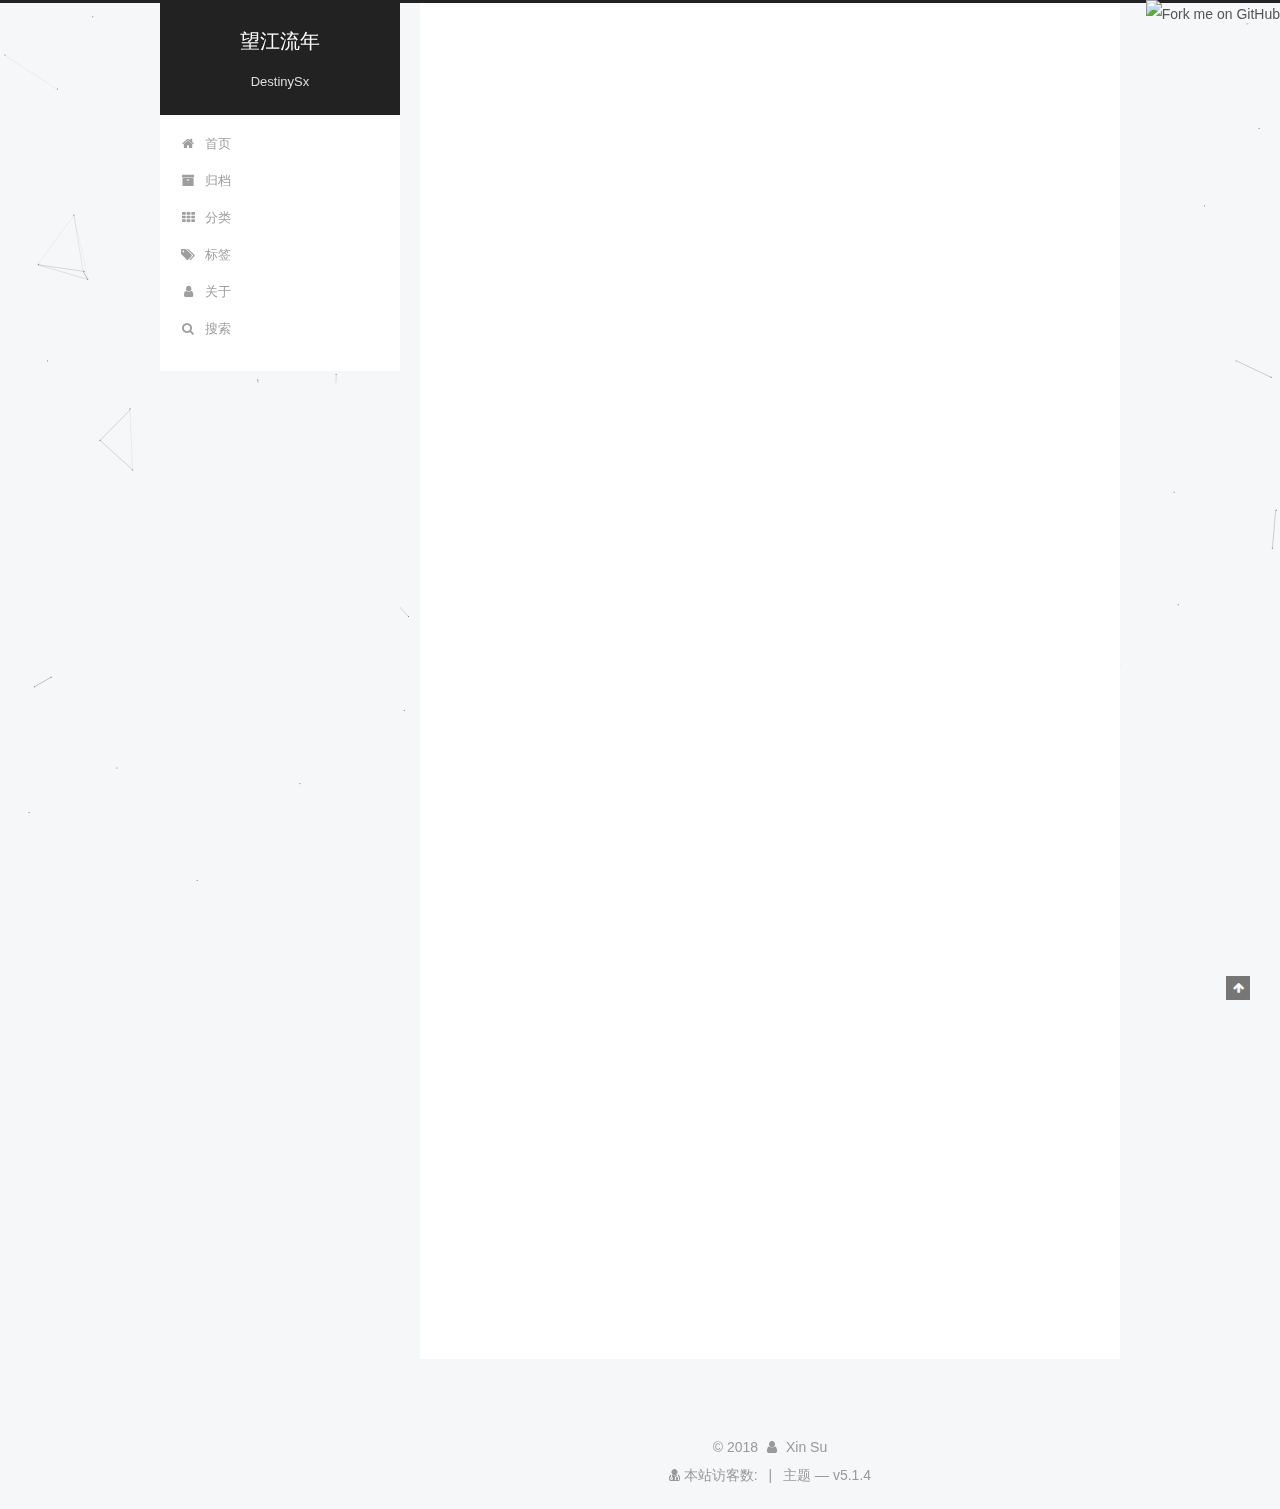
==== index.html @ bc5b6e12 "master" ====
<!DOCTYPE html>



  


<html class="theme-next pisces use-motion" lang="zh-Hans">
<head>
  <meta charset="UTF-8"/>
<meta http-equiv="X-UA-Compatible" content="IE=edge" />
<meta name="viewport" content="width=device-width, initial-scale=1, maximum-scale=1"/>
<meta name="theme-color" content="#222">









<meta http-equiv="Cache-Control" content="no-transform" />
<meta http-equiv="Cache-Control" content="no-siteapp" />
















  
  
  <link href="/lib/fancybox/source/jquery.fancybox.css?v=2.1.5" rel="stylesheet" type="text/css" />







<link href="/lib/font-awesome/css/font-awesome.min.css?v=4.6.2" rel="stylesheet" type="text/css" />

<link href="/css/main.css?v=5.1.4" rel="stylesheet" type="text/css" />


  <link rel="apple-touch-icon" sizes="180x180" href="/images/apple-touch-icon-next.png?v=5.1.4">


  <link rel="icon" type="image/png" sizes="32x32" href="/images/favicon-32x32-next.png?v=5.1.4">


  <link rel="icon" type="image/png" sizes="16x16" href="/images/favicon-16x16-next.png?v=5.1.4">


  <link rel="mask-icon" href="/images/logo.svg?v=5.1.4" color="#222">





  <meta name="keywords" content="Hexo, NexT" />










  <script>
  (function(i,s,o,g,r,a,m){i["DaoVoiceObject"]=r;i[r]=i[r]||function(){(i[r].q=i[r].q||[]).push(arguments)},i[r].l=1*new Date();a=s.createElement(o),m=s.getElementsByTagName(o)[0];a.async=1;a.src=g;a.charset="utf-8";m.parentNode.insertBefore(a,m)})(window,document,"script",('https:' == document.location.protocol ? 'https:' : 'http:') + "//widget.daovoice.io/widget/0f81ff2f.js","daovoice")
  daovoice('init', {
      app_id: "0c9f9351"
    });
  daovoice('update');
  </script>


<meta name="description" content="hexo">
<meta property="og:type" content="website">
<meta property="og:title" content="望江流年">
<meta property="og:url" content="http://yoursite.com/index.html">
<meta property="og:site_name" content="望江流年">
<meta property="og:description" content="hexo">
<meta property="og:locale" content="zh-Hans">
<meta name="twitter:card" content="summary">
<meta name="twitter:title" content="望江流年">
<meta name="twitter:description" content="hexo">



<script type="text/javascript" id="hexo.configurations">
  var NexT = window.NexT || {};
  var CONFIG = {
    root: '/',
    scheme: 'Pisces',
    version: '5.1.4',
    sidebar: {"position":"left","display":"post","offset":12,"b2t":false,"scrollpercent":false,"onmobile":false},
    fancybox: true,
    tabs: true,
    motion: {"enable":true,"async":false,"transition":{"post_block":"fadeIn","post_header":"slideDownIn","post_body":"slideDownIn","coll_header":"slideLeftIn","sidebar":"slideUpIn"}},
    duoshuo: {
      userId: '0',
      author: '博主'
    },
    algolia: {
      applicationID: '',
      apiKey: '',
      indexName: '',
      hits: {"per_page":10},
      labels: {"input_placeholder":"Search for Posts","hits_empty":"We didn't find any results for the search: ${query}","hits_stats":"${hits} results found in ${time} ms"}
    }
  };
</script>



  <link rel="canonical" href="http://yoursite.com/"/>





  <title>望江流年</title>
  








</head>

<body itemscope itemtype="http://schema.org/WebPage" lang="zh-Hans">

  
  
    
  

  <div class="container sidebar-position-left 
  page-home">
    <div class="headband"></div>
    <a href="https://github.com/you"><img style="position: absolute; top: 0; right: 0; border: 0;" src="https://s3.amazonaws.com/github/ribbons/forkme_right_white_ffffff.png" alt="Fork me on GitHub"></a>
    <header id="header" class="header" itemscope itemtype="http://schema.org/WPHeader">
      <div class="header-inner"><div class="site-brand-wrapper">
  <div class="site-meta ">
    

    <div class="custom-logo-site-title">
      <a href="/"  class="brand" rel="start">
        <span class="logo-line-before"><i></i></span>
        <span class="site-title">望江流年</span>
        <span class="logo-line-after"><i></i></span>
      </a>
    </div>
      
        <p class="site-subtitle">DestinySx</p>
      
  </div>

  <div class="site-nav-toggle">
    <button>
      <span class="btn-bar"></span>
      <span class="btn-bar"></span>
      <span class="btn-bar"></span>
    </button>
  </div>
</div>

<nav class="site-nav">
  

  
    <ul id="menu" class="menu">
      
        
        <li class="menu-item menu-item-home">
          <a href="/" rel="section">
            
              <i class="menu-item-icon fa fa-fw fa-home"></i> <br />
            
            首页
          </a>
        </li>
      
        
        <li class="menu-item menu-item-archives">
          <a href="/archives/" rel="section">
            
              <i class="menu-item-icon fa fa-fw fa-archive"></i> <br />
            
            归档
          </a>
        </li>
      
        
        <li class="menu-item menu-item-categories">
          <a href="/categories/" rel="section">
            
              <i class="menu-item-icon fa fa-fw fa-th"></i> <br />
            
            分类
          </a>
        </li>
      
        
        <li class="menu-item menu-item-tags">
          <a href="/tags/" rel="section">
            
              <i class="menu-item-icon fa fa-fw fa-tags"></i> <br />
            
            标签
          </a>
        </li>
      
        
        <li class="menu-item menu-item-about">
          <a href="/about/" rel="section">
            
              <i class="menu-item-icon fa fa-fw fa-user"></i> <br />
            
            关于
          </a>
        </li>
      

      
        <li class="menu-item menu-item-search">
          
            <a href="javascript:;" class="popup-trigger">
          
            
              <i class="menu-item-icon fa fa-search fa-fw"></i> <br />
            
            搜索
          </a>
        </li>
      
    </ul>
  

  
    <div class="site-search">
      
  <div class="popup search-popup local-search-popup">
  <div class="local-search-header clearfix">
    <span class="search-icon">
      <i class="fa fa-search"></i>
    </span>
    <span class="popup-btn-close">
      <i class="fa fa-times-circle"></i>
    </span>
    <div class="local-search-input-wrapper">
      <input autocomplete="off"
             placeholder="搜索..." spellcheck="false"
             type="text" id="local-search-input">
    </div>
  </div>
  <div id="local-search-result"></div>
</div>



    </div>
  
</nav>



 </div>
    </header>

    <main id="main" class="main">
      <div class="main-inner">
        <div class="content-wrap">
          <div id="content" class="content">
            
  <section id="posts" class="posts-expand">
    
      

  

  
  
  

  <article class="post post-type-normal" itemscope itemtype="http://schema.org/Article">
  
  
  
  <div class="post-block">
    <link itemprop="mainEntityOfPage" href="http://yoursite.com/2018/04/16/hello-world/">

    <span hidden itemprop="author" itemscope itemtype="http://schema.org/Person">
      <meta itemprop="name" content="Xin Su">
      <meta itemprop="description" content="">
      <meta itemprop="image" content="/images/one7y.jpg">
    </span>

    <span hidden itemprop="publisher" itemscope itemtype="http://schema.org/Organization">
      <meta itemprop="name" content="望江流年">
    </span>

    
      <header class="post-header">

        
        
          <h1 class="post-title" itemprop="name headline">
                
                <a class="post-title-link" href="/2018/04/16/hello-world/" itemprop="url">Hello World</a></h1>
        

        <div class="post-meta">
          <span class="post-time">
            
              <span class="post-meta-item-icon">
                <i class="fa fa-calendar-o"></i>
              </span>
              
                <span class="post-meta-item-text">发表于</span>
              
              <time title="创建于" itemprop="dateCreated datePublished" datetime="2018-04-16T16:47:02+08:00">
                2018-04-16
              </time>
            

            

            
          </span>

          
            <span class="post-category" >
            
              <span class="post-meta-divider">|</span>
            
              <span class="post-meta-item-icon">
                <i class="fa fa-folder-o"></i>
              </span>
              
                <span class="post-meta-item-text">分类于</span>
              
              
                <span itemprop="about" itemscope itemtype="http://schema.org/Thing">
                  <a href="/categories/技术文档/" itemprop="url" rel="index">
                    <span itemprop="name">技术文档</span>
                  </a>
                </span>

                
                
              
            </span>
          

          
            
          

          
          

          

          

          

        </div>
      </header>
    

    
    
    
    <div class="post-body" itemprop="articleBody">

      
      

      
        
          
            <p>Welcome to <a href="https://hexo.io/" target="_blank" rel="noopener">Hexo</a>! This is your very first post. Check <a href="https://hexo.io/docs/" target="_blank" rel="noopener">documentation</a> for more info. If you get any problems when using Hexo, you can find the answer in <a href="https://hexo.io/docs/troubleshooting.html" target="_blank" rel="noopener">troubleshooting</a> or you can ask me on <a href="https://github.com/hexojs/hexo/issues" target="_blank" rel="noopener">GitHub</a>.</p>
<h2 id="Quick-Start"><a href="#Quick-Start" class="headerlink" title="Quick Start"></a>Quick Start</h2><h3 id="Create-a-new-post"><a href="#Create-a-new-post" class="headerlink" title="Create a new post"></a>Create a new post</h3><figure class="highlight bash"><table><tr><td class="gutter"><pre><span class="line">1</span><br></pre></td><td class="code"><pre><span class="line">$ hexo new <span class="string">"My New Post"</span></span><br></pre></td></tr></table></figure>
<p>More info: <a href="https://hexo.io/docs/writing.html" target="_blank" rel="noopener">Writing</a></p>
<h3 id="Run-server"><a href="#Run-server" class="headerlink" title="Run server"></a>Run server</h3><figure class="highlight bash"><table><tr><td class="gutter"><pre><span class="line">1</span><br></pre></td><td class="code"><pre><span class="line">$ hexo server</span><br></pre></td></tr></table></figure>
<p>More info: <a href="https://hexo.io/docs/server.html" target="_blank" rel="noopener">Server</a></p>
<h3 id="Generate-static-files"><a href="#Generate-static-files" class="headerlink" title="Generate static files"></a>Generate static files</h3><figure class="highlight bash"><table><tr><td class="gutter"><pre><span class="line">1</span><br></pre></td><td class="code"><pre><span class="line">$ hexo generate</span><br></pre></td></tr></table></figure>
<p>More info: <a href="https://hexo.io/docs/generating.html" target="_blank" rel="noopener">Generating</a></p>
<h3 id="Deploy-to-remote-sites"><a href="#Deploy-to-remote-sites" class="headerlink" title="Deploy to remote sites"></a>Deploy to remote sites</h3><figure class="highlight bash"><table><tr><td class="gutter"><pre><span class="line">1</span><br></pre></td><td class="code"><pre><span class="line">$ hexo deploy</span><br></pre></td></tr></table></figure>
<p>More info: <a href="https://hexo.io/docs/deployment.html" target="_blank" rel="noopener">Deployment</a></p>

          
        
      
    </div>
    
    
    

    

    

    

    <footer class="post-footer">
      

      

      

      
      
        <div class="post-eof"></div>
      
    </footer>
  </div>
  
  
  
  </article>


    
      

  

  
  
  

  <article class="post post-type-normal" itemscope itemtype="http://schema.org/Article">
  
  
  
  <div class="post-block">
    <link itemprop="mainEntityOfPage" href="http://yoursite.com/2018/04/16/这里是大魔王！/">

    <span hidden itemprop="author" itemscope itemtype="http://schema.org/Person">
      <meta itemprop="name" content="Xin Su">
      <meta itemprop="description" content="">
      <meta itemprop="image" content="/images/one7y.jpg">
    </span>

    <span hidden itemprop="publisher" itemscope itemtype="http://schema.org/Organization">
      <meta itemprop="name" content="望江流年">
    </span>

    
      <header class="post-header">

        
        
          <h1 class="post-title" itemprop="name headline">
                
                <a class="post-title-link" href="/2018/04/16/这里是大魔王！/" itemprop="url">这里是大魔王！</a></h1>
        

        <div class="post-meta">
          <span class="post-time">
            
              <span class="post-meta-item-icon">
                <i class="fa fa-calendar-o"></i>
              </span>
              
                <span class="post-meta-item-text">发表于</span>
              
              <time title="创建于" itemprop="dateCreated datePublished" datetime="2018-04-16T16:47:02+08:00">
                2018-04-16
              </time>
            

            

            
          </span>

          
            <span class="post-category" >
            
              <span class="post-meta-divider">|</span>
            
              <span class="post-meta-item-icon">
                <i class="fa fa-folder-o"></i>
              </span>
              
                <span class="post-meta-item-text">分类于</span>
              
              
                <span itemprop="about" itemscope itemtype="http://schema.org/Thing">
                  <a href="/categories/个人爱好/" itemprop="url" rel="index">
                    <span itemprop="name">个人爱好</span>
                  </a>
                </span>

                
                
              
            </span>
          

          
            
          

          
          

          

          

          

        </div>
      </header>
    

    
    
    
    <div class="post-body" itemprop="articleBody">

      
      

      
        
          
            <p>这个魔王很懒，什么都没有留下！</p>

          
        
      
    </div>
    
    
    

    

    

    

    <footer class="post-footer">
      

      

      

      
      
        <div class="post-eof"></div>
      
    </footer>
  </div>
  
  
  
  </article>


    
  </section>

  


          </div>
          


          

        </div>
        
          
  
  <div class="sidebar-toggle">
    <div class="sidebar-toggle-line-wrap">
      <span class="sidebar-toggle-line sidebar-toggle-line-first"></span>
      <span class="sidebar-toggle-line sidebar-toggle-line-middle"></span>
      <span class="sidebar-toggle-line sidebar-toggle-line-last"></span>
    </div>
  </div>

  <aside id="sidebar" class="sidebar">
    
    <div class="sidebar-inner">

      

      

      <section class="site-overview-wrap sidebar-panel sidebar-panel-active">
        <div class="site-overview">
          <div class="site-author motion-element" itemprop="author" itemscope itemtype="http://schema.org/Person">
            
              <img class="site-author-image" itemprop="image"
                src="/images/one7y.jpg"
                alt="Xin Su" />
            
              <p class="site-author-name" itemprop="name">Xin Su</p>
              <p class="site-description motion-element" itemprop="description">hexo</p>
          </div>

          <nav class="site-state motion-element">

            
              <div class="site-state-item site-state-posts">
              
                <a href="/archives/">
              
                  <span class="site-state-item-count">2</span>
                  <span class="site-state-item-name">日志</span>
                </a>
              </div>
            

            
              
              
              <div class="site-state-item site-state-categories">
                <a href="/categories/index.html">
                  <span class="site-state-item-count">2</span>
                  <span class="site-state-item-name">分类</span>
                </a>
              </div>
            

            
              
              
              <div class="site-state-item site-state-tags">
                <a href="/tags/index.html">
                  <span class="site-state-item-count">2</span>
                  <span class="site-state-item-name">标签</span>
                </a>
              </div>
            

          </nav>

          

          
            <div class="links-of-author motion-element">
                
                  <span class="links-of-author-item">
                    <a href="https://github.com/DestinySx/" target="_blank" title="GitHub">
                      
                        <i class="fa fa-fw fa-github"></i>GitHub</a>
                  </span>
                
                  <span class="links-of-author-item">
                    <a href="https://weibo.com/taobaodeveloperclub?refer_flag=1001030103_" target="_blank" title="weibo">
                      
                        <i class="fa fa-fw fa-globe"></i>weibo</a>
                  </span>
                
            </div>
          

          
          

          
          

          

        </div>
      </section>

      

      

    </div>
  </aside>


        
      </div>
    </main>

    <footer id="footer" class="footer">
      <div class="footer-inner">
        <script async src="https://dn-lbstatics.qbox.me/busuanzi/2.3/busuanzi.pure.mini.js"></script>
<div class="copyright">&copy; <span itemprop="copyrightYear">2018</span>
  <span class="with-love">
    <i class="fa fa-user"></i>
  </span>
  <span class="author" itemprop="copyrightHolder">Xin Su</span>

  
</div>


  <div class="powered-by">
  <i class="fa fa-user-md"></i>
  <span id="busuanzi_container_site_uv">
    本站访客数:<span id="busuanzi_value_site_uv"></span>
  </span>
  </div>



  <span class="post-meta-divider">|</span>



  <div class="theme-info">主题 &mdash;  v5.1.4</div>




        







        
      </div>
    </footer>

    
      <div class="back-to-top">
        <i class="fa fa-arrow-up"></i>
        
      </div>
    

    

  </div>

  

<script type="text/javascript">
  if (Object.prototype.toString.call(window.Promise) !== '[object Function]') {
    window.Promise = null;
  }
</script>









  


  











  
  
    <script type="text/javascript" src="/lib/jquery/index.js?v=2.1.3"></script>
  

  
  
    <script type="text/javascript" src="/lib/fastclick/lib/fastclick.min.js?v=1.0.6"></script>
  

  
  
    <script type="text/javascript" src="/lib/jquery_lazyload/jquery.lazyload.js?v=1.9.7"></script>
  

  
  
    <script type="text/javascript" src="/lib/velocity/velocity.min.js?v=1.2.1"></script>
  

  
  
    <script type="text/javascript" src="/lib/velocity/velocity.ui.min.js?v=1.2.1"></script>
  

  
  
    <script type="text/javascript" src="/lib/fancybox/source/jquery.fancybox.pack.js?v=2.1.5"></script>
  

  
  
    <script type="text/javascript" src="/lib/canvas-nest/canvas-nest.min.js"></script>
  


  


  <script type="text/javascript" src="/js/src/utils.js?v=5.1.4"></script>

  <script type="text/javascript" src="/js/src/motion.js?v=5.1.4"></script>



  
  


  <script type="text/javascript" src="/js/src/affix.js?v=5.1.4"></script>

  <script type="text/javascript" src="/js/src/schemes/pisces.js?v=5.1.4"></script>



  

  


  <script type="text/javascript" src="/js/src/bootstrap.js?v=5.1.4"></script>



  


  




	





  
    

    
  





  












  

  <script type="text/javascript">
    // Popup Window;
    var isfetched = false;
    var isXml = true;
    // Search DB path;
    var search_path = "search.xml";
    if (search_path.length === 0) {
      search_path = "search.xml";
    } else if (/json$/i.test(search_path)) {
      isXml = false;
    }
    var path = "/" + search_path;
    // monitor main search box;

    var onPopupClose = function (e) {
      $('.popup').hide();
      $('#local-search-input').val('');
      $('.search-result-list').remove();
      $('#no-result').remove();
      $(".local-search-pop-overlay").remove();
      $('body').css('overflow', '');
    }

    function proceedsearch() {
      $("body")
        .append('<div class="search-popup-overlay local-search-pop-overlay"></div>')
        .css('overflow', 'hidden');
      $('.search-popup-overlay').click(onPopupClose);
      $('.popup').toggle();
      var $localSearchInput = $('#local-search-input');
      $localSearchInput.attr("autocapitalize", "none");
      $localSearchInput.attr("autocorrect", "off");
      $localSearchInput.focus();
    }

    // search function;
    var searchFunc = function(path, search_id, content_id) {
      'use strict';

      // start loading animation
      $("body")
        .append('<div class="search-popup-overlay local-search-pop-overlay">' +
          '<div id="search-loading-icon">' +
          '<i class="fa fa-spinner fa-pulse fa-5x fa-fw"></i>' +
          '</div>' +
          '</div>')
        .css('overflow', 'hidden');
      $("#search-loading-icon").css('margin', '20% auto 0 auto').css('text-align', 'center');

      $.ajax({
        url: path,
        dataType: isXml ? "xml" : "json",
        async: true,
        success: function(res) {
          // get the contents from search data
          isfetched = true;
          $('.popup').detach().appendTo('.header-inner');
          var datas = isXml ? $("entry", res).map(function() {
            return {
              title: $("title", this).text(),
              content: $("content",this).text(),
              url: $("url" , this).text()
            };
          }).get() : res;
          var input = document.getElementById(search_id);
          var resultContent = document.getElementById(content_id);
          var inputEventFunction = function() {
            var searchText = input.value.trim().toLowerCase();
            var keywords = searchText.split(/[\s\-]+/);
            if (keywords.length > 1) {
              keywords.push(searchText);
            }
            var resultItems = [];
            if (searchText.length > 0) {
              // perform local searching
              datas.forEach(function(data) {
                var isMatch = false;
                var hitCount = 0;
                var searchTextCount = 0;
                var title = data.title.trim();
                var titleInLowerCase = title.toLowerCase();
                var content = data.content.trim().replace(/<[^>]+>/g,"");
                var contentInLowerCase = content.toLowerCase();
                var articleUrl = decodeURIComponent(data.url);
                var indexOfTitle = [];
                var indexOfContent = [];
                // only match articles with not empty titles
                if(title != '') {
                  keywords.forEach(function(keyword) {
                    function getIndexByWord(word, text, caseSensitive) {
                      var wordLen = word.length;
                      if (wordLen === 0) {
                        return [];
                      }
                      var startPosition = 0, position = [], index = [];
                      if (!caseSensitive) {
                        text = text.toLowerCase();
                        word = word.toLowerCase();
                      }
                      while ((position = text.indexOf(word, startPosition)) > -1) {
                        index.push({position: position, word: word});
                        startPosition = position + wordLen;
                      }
                      return index;
                    }

                    indexOfTitle = indexOfTitle.concat(getIndexByWord(keyword, titleInLowerCase, false));
                    indexOfContent = indexOfContent.concat(getIndexByWord(keyword, contentInLowerCase, false));
                  });
                  if (indexOfTitle.length > 0 || indexOfContent.length > 0) {
                    isMatch = true;
                    hitCount = indexOfTitle.length + indexOfContent.length;
                  }
                }

                // show search results

                if (isMatch) {
                  // sort index by position of keyword

                  [indexOfTitle, indexOfContent].forEach(function (index) {
                    index.sort(function (itemLeft, itemRight) {
                      if (itemRight.position !== itemLeft.position) {
                        return itemRight.position - itemLeft.position;
                      } else {
                        return itemLeft.word.length - itemRight.word.length;
                      }
                    });
                  });

                  // merge hits into slices

                  function mergeIntoSlice(text, start, end, index) {
                    var item = index[index.length - 1];
                    var position = item.position;
                    var word = item.word;
                    var hits = [];
                    var searchTextCountInSlice = 0;
                    while (position + word.length <= end && index.length != 0) {
                      if (word === searchText) {
                        searchTextCountInSlice++;
                      }
                      hits.push({position: position, length: word.length});
                      var wordEnd = position + word.length;

                      // move to next position of hit

                      index.pop();
                      while (index.length != 0) {
                        item = index[index.length - 1];
                        position = item.position;
                        word = item.word;
                        if (wordEnd > position) {
                          index.pop();
                        } else {
                          break;
                        }
                      }
                    }
                    searchTextCount += searchTextCountInSlice;
                    return {
                      hits: hits,
                      start: start,
                      end: end,
                      searchTextCount: searchTextCountInSlice
                    };
                  }

                  var slicesOfTitle = [];
                  if (indexOfTitle.length != 0) {
                    slicesOfTitle.push(mergeIntoSlice(title, 0, title.length, indexOfTitle));
                  }

                  var slicesOfContent = [];
                  while (indexOfContent.length != 0) {
                    var item = indexOfContent[indexOfContent.length - 1];
                    var position = item.position;
                    var word = item.word;
                    // cut out 100 characters
                    var start = position - 20;
                    var end = position + 80;
                    if(start < 0){
                      start = 0;
                    }
                    if (end < position + word.length) {
                      end = position + word.length;
                    }
                    if(end > content.length){
                      end = content.length;
                    }
                    slicesOfContent.push(mergeIntoSlice(content, start, end, indexOfContent));
                  }

                  // sort slices in content by search text's count and hits' count

                  slicesOfContent.sort(function (sliceLeft, sliceRight) {
                    if (sliceLeft.searchTextCount !== sliceRight.searchTextCount) {
                      return sliceRight.searchTextCount - sliceLeft.searchTextCount;
                    } else if (sliceLeft.hits.length !== sliceRight.hits.length) {
                      return sliceRight.hits.length - sliceLeft.hits.length;
                    } else {
                      return sliceLeft.start - sliceRight.start;
                    }
                  });

                  // select top N slices in content

                  var upperBound = parseInt('1');
                  if (upperBound >= 0) {
                    slicesOfContent = slicesOfContent.slice(0, upperBound);
                  }

                  // highlight title and content

                  function highlightKeyword(text, slice) {
                    var result = '';
                    var prevEnd = slice.start;
                    slice.hits.forEach(function (hit) {
                      result += text.substring(prevEnd, hit.position);
                      var end = hit.position + hit.length;
                      result += '<b class="search-keyword">' + text.substring(hit.position, end) + '</b>';
                      prevEnd = end;
                    });
                    result += text.substring(prevEnd, slice.end);
                    return result;
                  }

                  var resultItem = '';

                  if (slicesOfTitle.length != 0) {
                    resultItem += "<li><a href='" + articleUrl + "' class='search-result-title'>" + highlightKeyword(title, slicesOfTitle[0]) + "</a>";
                  } else {
                    resultItem += "<li><a href='" + articleUrl + "' class='search-result-title'>" + title + "</a>";
                  }

                  slicesOfContent.forEach(function (slice) {
                    resultItem += "<a href='" + articleUrl + "'>" +
                      "<p class=\"search-result\">" + highlightKeyword(content, slice) +
                      "...</p>" + "</a>";
                  });

                  resultItem += "</li>";
                  resultItems.push({
                    item: resultItem,
                    searchTextCount: searchTextCount,
                    hitCount: hitCount,
                    id: resultItems.length
                  });
                }
              })
            };
            if (keywords.length === 1 && keywords[0] === "") {
              resultContent.innerHTML = '<div id="no-result"><i class="fa fa-search fa-5x" /></div>'
            } else if (resultItems.length === 0) {
              resultContent.innerHTML = '<div id="no-result"><i class="fa fa-frown-o fa-5x" /></div>'
            } else {
              resultItems.sort(function (resultLeft, resultRight) {
                if (resultLeft.searchTextCount !== resultRight.searchTextCount) {
                  return resultRight.searchTextCount - resultLeft.searchTextCount;
                } else if (resultLeft.hitCount !== resultRight.hitCount) {
                  return resultRight.hitCount - resultLeft.hitCount;
                } else {
                  return resultRight.id - resultLeft.id;
                }
              });
              var searchResultList = '<ul class=\"search-result-list\">';
              resultItems.forEach(function (result) {
                searchResultList += result.item;
              })
              searchResultList += "</ul>";
              resultContent.innerHTML = searchResultList;
            }
          }

          if ('auto' === 'auto') {
            input.addEventListener('input', inputEventFunction);
          } else {
            $('.search-icon').click(inputEventFunction);
            input.addEventListener('keypress', function (event) {
              if (event.keyCode === 13) {
                inputEventFunction();
              }
            });
          }

          // remove loading animation
          $(".local-search-pop-overlay").remove();
          $('body').css('overflow', '');

          proceedsearch();
        }
      });
    }

    // handle and trigger popup window;
    $('.popup-trigger').click(function(e) {
      e.stopPropagation();
      if (isfetched === false) {
        searchFunc(path, 'local-search-input', 'local-search-result');
      } else {
        proceedsearch();
      };
    });

    $('.popup-btn-close').click(onPopupClose);
    $('.popup').click(function(e){
      e.stopPropagation();
    });
    $(document).on('keyup', function (event) {
      var shouldDismissSearchPopup = event.which === 27 &&
        $('.search-popup').is(':visible');
      if (shouldDismissSearchPopup) {
        onPopupClose();
      }
    });
  </script>





  

  

  

  
  

  

  

  

</body>
</html>
<script type="text/javascript" src="/js/src/love.js"></script>
---- css/main.css ----
/* normalize.css v3.0.2 | MIT License | git.io/normalize */
html {
  font-family: sans-serif; /* 1 */
  -ms-text-size-adjust: 100%; /* 2 */
  -webkit-text-size-adjust: 100%; /* 2 */
}
body {
  margin: 0;
}
article,
aside,
details,
figcaption,
figure,
footer,
header,
hgroup,
main,
menu,
nav,
section,
summary {
  display: block;
}
audio,
canvas,
progress,
video {
  display: inline-block; /* 1 */
  vertical-align: baseline; /* 2 */
}
audio:not([controls]) {
  display: none;
  height: 0;
}
[hidden],
template {
  display: none;
}
a {
  background-color: transparent;
}
a:active,
a:hover {
  outline: 0;
}
abbr[title] {
  border-bottom: 1px dotted;
}
b,
strong {
  font-weight: bold;
}
dfn {
  font-style: italic;
}
h1 {
  font-size: 2em;
  margin: 0.67em 0;
}
mark {
  background: #ff0;
  color: #000;
}
small {
  font-size: 80%;
}
sub,
sup {
  font-size: 75%;
  line-height: 0;
  position: relative;
  vertical-align: baseline;
}
sup {
  top: -0.5em;
}
sub {
  bottom: -0.25em;
}
img {
  border: 0;
}
svg:not(:root) {
  overflow: hidden;
}
figure {
  margin: 1em 40px;
}
hr {
  -moz-box-sizing: content-box;
  box-sizing: content-box;
  height: 0;
}
pre {
  overflow: auto;
}
code,
kbd,
pre,
samp {
  font-family: monospace, monospace;
  font-size: 1em;
}
button,
input,
optgroup,
select,
textarea {
  color: inherit; /* 1 */
  font: inherit; /* 2 */
  margin: 0; /* 3 */
}
button {
  overflow: visible;
}
button,
select {
  text-transform: none;
}
button,
html input[type="button"],
input[type="reset"],
input[type="submit"] {
  -webkit-appearance: button; /* 2 */
  cursor: pointer; /* 3 */
}
button[disabled],
html input[disabled] {
  cursor: default;
}
button::-moz-focus-inner,
input::-moz-focus-inner {
  border: 0;
  padding: 0;
}
input {
  line-height: normal;
}
input[type="checkbox"],
input[type="radio"] {
  box-sizing: border-box; /* 1 */
  padding: 0; /* 2 */
}
input[type="number"]::-webkit-inner-spin-button,
input[type="number"]::-webkit-outer-spin-button {
  height: auto;
}
input[type="search"] {
  -webkit-appearance: textfield; /* 1 */
  -moz-box-sizing: content-box;
  -webkit-box-sizing: content-box; /* 2 */
  box-sizing: content-box;
}
input[type="search"]::-webkit-search-cancel-button,
input[type="search"]::-webkit-search-decoration {
  -webkit-appearance: none;
}
fieldset {
  border: 1px solid #c0c0c0;
  margin: 0 2px;
  padding: 0.35em 0.625em 0.75em;
}
legend {
  border: 0; /* 1 */
  padding: 0; /* 2 */
}
textarea {
  overflow: auto;
}
optgroup {
  font-weight: bold;
}
table {
  border-collapse: collapse;
  border-spacing: 0;
}
td,
th {
  padding: 0;
}
::selection {
  background: #262a30;
  color: #fff;
}
body {
  position: relative;
  font-family: 'Lato', "PingFang SC", "Microsoft YaHei", sans-serif;
  font-size: 14px;
  line-height: 2;
  color: #555;
  background: #f5f7f9;
}
@media (max-width: 767px) {
  body {
    padding-right: 0 !important;
  }
}
@media (min-width: 768px) and (max-width: 991px) {
  body {
    padding-right: 0 !important;
  }
}
@media (min-width: 1600px) {
  body {
    font-size: 16px;
  }
}
h1,
h2,
h3,
h4,
h5,
h6 {
  margin: 0;
  padding: 0;
  font-weight: bold;
  line-height: 1.5;
  font-family: 'Lato', "PingFang SC", "Microsoft YaHei", sans-serif;
}
h2,
h3,
h4,
h5,
h6 {
  margin: 20px 0 15px;
}
h1 {
  font-size: 22px;
}
@media (max-width: 767px) {
  h1 {
    font-size: 18px;
  }
}
h2 {
  font-size: 20px;
}
@media (max-width: 767px) {
  h2 {
    font-size: 16px;
  }
}
h3 {
  font-size: 18px;
}
@media (max-width: 767px) {
  h3 {
    font-size: 14px;
  }
}
h4 {
  font-size: 16px;
}
@media (max-width: 767px) {
  h4 {
    font-size: 12px;
  }
}
h5 {
  font-size: 14px;
}
@media (max-width: 767px) {
  h5 {
    font-size: 10px;
  }
}
h6 {
  font-size: 12px;
}
@media (max-width: 767px) {
  h6 {
    font-size: 8px;
  }
}
p {
  margin: 0 0 20px 0;
}
a {
  color: #555;
  text-decoration: none;
  outline: none;
  border-bottom: 1px solid #999;
  word-wrap: break-word;
}
a:hover {
  color: #222;
  border-bottom-color: #222;
}
blockquote {
  margin: 0;
  padding: 0;
}
img {
  display: block;
  margin: auto;
  max-width: 100%;
  height: auto;
}
hr {
  margin: 40px 0;
  height: 3px;
  border: none;
  background-color: #ddd;
  background-image: repeating-linear-gradient(-45deg, #fff, #fff 4px, transparent 4px, transparent 8px);
}
blockquote {
  padding: 0 15px;
  color: #666;
  border-left: 4px solid #ddd;
}
blockquote cite::before {
  content: "-";
  padding: 0 5px;
}
dt {
  font-weight: 700;
}
dd {
  margin: 0;
  padding: 0;
}
kbd {
  border: 1px solid #ccc;
  border-radius: 0.2em;
  box-shadow: 0.1em 0.1em 0.2em rgba(0,0,0,0.1);
  background-color: #f9f9f9;
  font-family: inherit;
  background-image: -webkit-linear-gradient(top, #eee, #fff, #eee);
  padding: 0.1em 0.3em;
  white-space: nowrap;
}
.text-left {
  text-align: left;
}
.text-center {
  text-align: center;
}
.text-right {
  text-align: right;
}
.text-justify {
  text-align: justify;
}
.text-nowrap {
  white-space: nowrap;
}
.text-lowercase {
  text-transform: lowercase;
}
.text-uppercase {
  text-transform: uppercase;
}
.text-capitalize {
  text-transform: capitalize;
}
.center-block {
  display: block;
  margin-left: auto;
  margin-right: auto;
}
.clearfix:before,
.clearfix:after {
  content: " ";
  display: table;
}
.clearfix:after {
  clear: both;
}
.pullquote {
  width: 45%;
}
.pullquote.left {
  float: left;
  margin-left: 5px;
  margin-right: 10px;
}
.pullquote.right {
  float: right;
  margin-left: 10px;
  margin-right: 5px;
}
.affix.affix.affix {
  position: fixed;
}
.translation {
  margin-top: -20px;
  font-size: 14px;
  color: #999;
}
.scrollbar-measure {
  width: 100px;
  height: 100px;
  overflow: scroll;
  position: absolute;
  top: -9999px;
}
.use-motion .motion-element {
  opacity: 0;
}
table {
  margin: 20px 0;
  width: 100%;
  border-collapse: collapse;
  border-spacing: 0;
  border: 1px solid #ddd;
  font-size: 14px;
  table-layout: fixed;
  word-wrap: break-all;
}
table>tbody>tr:nth-of-type(odd) {
  background-color: #f9f9f9;
}
table>tbody>tr:hover {
  background-color: #f5f5f5;
}
caption,
th,
td {
  padding: 8px;
  text-align: left;
  vertical-align: middle;
  font-weight: normal;
}
th,
td {
  border-bottom: 3px solid #ddd;
  border-right: 1px solid #eee;
}
th {
  padding-bottom: 10px;
  font-weight: 700;
}
td {
  border-bottom-width: 1px;
}
html,
body {
  height: 100%;
}
.container {
  position: relative;
  min-height: 100%;
}
.header-inner {
  margin: 0 auto;
  padding: 100px 0 70px;
  width: 700px;
}
@media (min-width: 1600px) {
  .container .header-inner {
    width: 900px;
  }
}
.main {
  padding-bottom: 150px;
}
.main-inner {
  margin: 0 auto;
  width: 700px;
}
@media (min-width: 1600px) {
  .container .main-inner {
    width: 900px;
  }
}
.footer {
  position: absolute;
  left: 0;
  bottom: 0;
  width: 100%;
  min-height: 50px;
}
.footer-inner {
  box-sizing: border-box;
  margin: 20px auto;
  width: 700px;
}
@media (min-width: 1600px) {
  .container .footer-inner {
    width: 900px;
  }
}
pre,
.highlight {
  overflow: auto;
  margin: 20px 0;
  padding: 0;
  font-size: 13px;
  color: #c5c8c6;
  background: #1d1f21;
  line-height: 1.6;
}
pre,
code {
  font-family: consolas, Menlo, "PingFang SC", "Microsoft YaHei", monospace;
}
code {
  padding: 2px 4px;
  word-wrap: break-word;
  color: #555;
  background: #eee;
  border-radius: 3px;
  font-size: 13px;
}
pre {
  padding: 10px;
}
pre code {
  padding: 0;
  color: #c5c8c6;
  background: none;
  text-shadow: none;
}
.highlight {
  border-radius: 1px;
}
.highlight pre {
  border: none;
  margin: 0;
  padding: 10px 0;
}
.highlight table {
  margin: 0;
  width: auto;
  border: none;
}
.highlight td {
  border: none;
  padding: 0;
}
.highlight figcaption {
  font-size: 1em;
  color: #c5c8c6;
  line-height: 1em;
  margin-bottom: 1em;
}
.highlight figcaption:before,
.highlight figcaption:after {
  content: " ";
  display: table;
}
.highlight figcaption:after {
  clear: both;
}
.highlight figcaption a {
  float: right;
  color: #c5c8c6;
}
.highlight figcaption a:hover {
  border-bottom-color: #c5c8c6;
}
.highlight .gutter pre {
  padding-left: 10px;
  padding-right: 10px;
  color: #888f96;
  text-align: right;
  background-color: #000;
}
.highlight .code pre {
  width: 100%;
  padding-left: 10px;
  padding-right: 10px;
  background-color: #1d1f21;
}
.highlight .line {
  height: 20px;
}
.gutter {
  -webkit-user-select: none;
  -moz-user-select: none;
  -ms-user-select: none;
  user-select: none;
}
.gist table {
  width: auto;
}
.gist table td {
  border: none;
}
pre .deletion {
  background: #008000;
}
pre .addition {
  background: #800000;
}
pre .meta {
  color: #b294bb;
}
pre .comment {
  color: #969896;
}
pre .variable,
pre .attribute,
pre .tag,
pre .regexp,
pre .ruby .constant,
pre .xml .tag .title,
pre .xml .pi,
pre .xml .doctype,
pre .html .doctype,
pre .css .id,
pre .css .class,
pre .css .pseudo {
  color: #c66;
}
pre .number,
pre .preprocessor,
pre .built_in,
pre .literal,
pre .params,
pre .constant,
pre .command {
  color: #de935f;
}
pre .ruby .class .title,
pre .css .rules .attribute,
pre .string,
pre .value,
pre .inheritance,
pre .header,
pre .ruby .symbol,
pre .xml .cdata,
pre .special,
pre .number,
pre .formula {
  color: #b5bd68;
}
pre .title,
pre .css .hexcolor {
  color: #8abeb7;
}
pre .function,
pre .python .decorator,
pre .python .title,
pre .ruby .function .title,
pre .ruby .title .keyword,
pre .perl .sub,
pre .javascript .title,
pre .coffeescript .title {
  color: #81a2be;
}
pre .keyword,
pre .javascript .function {
  color: #b294bb;
}
.full-image.full-image.full-image.full-image {
  border: none;
  max-width: 100%;
  width: auto;
  margin: 20px auto 25px;
}
@media (min-width: 992px) {
  .full-image.full-image.full-image.full-image {
    max-width: none;
    width: 118%;
    margin: 0 -9%;
  }
}
.blockquote-center,
.page-home .post-type-quote blockquote,
.page-post-detail .post-type-quote blockquote {
  position: relative;
  margin: 40px 0;
  padding: 0;
  border-left: none;
  text-align: center;
}
.blockquote-center::before,
.page-home .post-type-quote blockquote::before,
.page-post-detail .post-type-quote blockquote::before,
.blockquote-center::after,
.page-home .post-type-quote blockquote::after,
.page-post-detail .post-type-quote blockquote::after {
  position: absolute;
  content: ' ';
  display: block;
  width: 100%;
  height: 24px;
  opacity: 0.2;
  background-repeat: no-repeat;
  background-position: 0 -6px;
  background-size: 22px 22px;
}
.blockquote-center::before,
.page-home .post-type-quote blockquote::before,
.page-post-detail .post-type-quote blockquote::before {
  top: -20px;
  background-image: url("../images/quote-l.svg");
  border-top: 1px solid #ccc;
}
.blockquote-center::after,
.page-home .post-type-quote blockquote::after,
.page-post-detail .post-type-quote blockquote::after {
  bottom: -20px;
  background-image: url("../images/quote-r.svg");
  border-bottom: 1px solid #ccc;
  background-position: 100% 8px;
}
.blockquote-center p,
.page-home .post-type-quote blockquote p,
.page-post-detail .post-type-quote blockquote p,
.blockquote-center div,
.page-home .post-type-quote blockquote div,
.page-post-detail .post-type-quote blockquote div {
  text-align: center;
}
.post .post-body .group-picture img {
  box-sizing: border-box;
  padding: 0 3px;
  border: none;
}
.post .group-picture-row {
  overflow: hidden;
  margin-top: 6px;
}
.post .group-picture-row:first-child {
  margin-top: 0;
}
.post .group-picture-column {
  float: left;
}
.page-post-detail .post-body .group-picture-column {
  float: none;
  margin-top: 10px;
  width: auto !important;
}
.page-post-detail .post-body .group-picture-column img {
  margin: 0 auto;
}
.page-archive .group-picture-container {
  overflow: hidden;
}
.page-archive .group-picture-row {
  float: left;
}
.page-archive .group-picture-row:first-child {
  margin-top: 6px;
}
.page-archive .group-picture-column {
  max-width: 150px;
  max-height: 150px;
}
.post-body .note {
  position: relative;
  padding: 15px;
  margin-bottom: 20px;
  border: 1px solid #eee;
  border-left-width: 5px;
  border-radius: 3px;
}
.post-body .note h2,
.post-body .note h3,
.post-body .note h4,
.post-body .note h5,
.post-body .note h6 {
  margin-top: 0;
  margin-bottom: 0;
  border-bottom: initial;
  padding-top: 0 !important;
}
.post-body .note p:first-child,
.post-body .note ul:first-child,
.post-body .note ol:first-child,
.post-body .note table:first-child,
.post-body .note pre:first-child,
.post-body .note blockquote:first-child {
  margin-top: 0;
}
.post-body .note p:last-child,
.post-body .note ul:last-child,
.post-body .note ol:last-child,
.post-body .note table:last-child,
.post-body .note pre:last-child,
.post-body .note blockquote:last-child {
  margin-bottom: 0;
}
.post-body .note.default {
  border-left-color: #777;
}
.post-body .note.default h2,
.post-body .note.default h3,
.post-body .note.default h4,
.post-body .note.default h5,
.post-body .note.default h6 {
  color: #777;
}
.post-body .note.primary {
  border-left-color: #6f42c1;
}
.post-body .note.primary h2,
.post-body .note.primary h3,
.post-body .note.primary h4,
.post-body .note.primary h5,
.post-body .note.primary h6 {
  color: #6f42c1;
}
.post-body .note.info {
  border-left-color: #428bca;
}
.post-body .note.info h2,
.post-body .note.info h3,
.post-body .note.info h4,
.post-body .note.info h5,
.post-body .note.info h6 {
  color: #428bca;
}
.post-body .note.success {
  border-left-color: #5cb85c;
}
.post-body .note.success h2,
.post-body .note.success h3,
.post-body .note.success h4,
.post-body .note.success h5,
.post-body .note.success h6 {
  color: #5cb85c;
}
.post-body .note.warning {
  border-left-color: #f0ad4e;
}
.post-body .note.warning h2,
.post-body .note.warning h3,
.post-body .note.warning h4,
.post-body .note.warning h5,
.post-body .note.warning h6 {
  color: #f0ad4e;
}
.post-body .note.danger {
  border-left-color: #d9534f;
}
.post-body .note.danger h2,
.post-body .note.danger h3,
.post-body .note.danger h4,
.post-body .note.danger h5,
.post-body .note.danger h6 {
  color: #d9534f;
}
.post-body .label {
  display: inline;
  padding: 0 2px;
  white-space: nowrap;
}
.post-body .label.default {
  background-color: #f0f0f0;
}
.post-body .label.primary {
  background-color: #efe6f7;
}
.post-body .label.info {
  background-color: #e5f2f8;
}
.post-body .label.success {
  background-color: #e7f4e9;
}
.post-body .label.warning {
  background-color: #fcf6e1;
}
.post-body .label.danger {
  background-color: #fae8eb;
}
.post-body .tabs {
  position: relative;
  display: block;
  margin-bottom: 20px;
  padding-top: 10px;
}
.post-body .tabs ul.nav-tabs {
  margin: 0;
  padding: 0;
  display: flex;
  margin-bottom: -1px;
}
@media (max-width: 413px) {
  .post-body .tabs ul.nav-tabs {
    display: block;
    margin-bottom: 5px;
  }
}
.post-body .tabs ul.nav-tabs li.tab {
  list-style-type: none !important;
  margin: 0 0.25em 0 0;
  border-top: 3px solid transparent;
  border-left: 1px solid transparent;
  border-right: 1px solid transparent;
}
@media (max-width: 413px) {
  .post-body .tabs ul.nav-tabs li.tab {
    margin: initial;
    border-top: 1px solid transparent;
    border-left: 3px solid transparent;
    border-right: 1px solid transparent;
    border-bottom: 1px solid transparent;
  }
}
.post-body .tabs ul.nav-tabs li.tab a {
  outline: 0;
  border-bottom: initial;
  display: block;
  line-height: 1.8em;
  padding: 0.25em 0.75em;
  transition-duration: 0.2s;
  transition-timing-function: ease-out;
  transition-delay: 0s;
}
.post-body .tabs ul.nav-tabs li.tab a i {
  width: 1.285714285714286em;
}
.post-body .tabs ul.nav-tabs li.tab.active {
  border-top: 3px solid #fc6423;
  border-left: 1px solid #ddd;
  border-right: 1px solid #ddd;
  background-color: #fff;
}
@media (max-width: 413px) {
  .post-body .tabs ul.nav-tabs li.tab.active {
    border-top: 1px solid #ddd;
    border-left: 3px solid #fc6423;
    border-right: 1px solid #ddd;
    border-bottom: 1px solid #ddd;
  }
}
.post-body .tabs ul.nav-tabs li.tab.active a {
  cursor: default;
  color: #555;
}
.post-body .tabs .tab-content {
  background-color: #fff;
}
.post-body .tabs .tab-content .tab-pane {
  border: 1px solid #ddd;
  padding: 20px 20px 0 20px;
}
.post-body .tabs .tab-content .tab-pane:not(.active) {
  display: none !important;
}
.post-body .tabs .tab-content .tab-pane.active {
  display: block !important;
}
.btn {
  display: inline-block;
  padding: 0 20px;
  font-size: 14px;
  color: #555;
  background: #fff;
  border: 2px solid #555;
  text-decoration: none;
  border-radius: 2px;
  transition-property: background-color;
  transition-duration: 0.2s;
  transition-timing-function: ease-in-out;
  transition-delay: 0s;
  line-height: 2;
}
.btn:hover {
  border-color: #222;
  color: #fff;
  background: #222;
}
.btn +.btn {
  margin: 0 0 8px 8px;
}
.btn .fa-fw {
  width: 1.285714285714286em;
  text-align: left;
}
.btn-bar {
  display: block;
  width: 22px;
  height: 2px;
  background: #555;
  border-radius: 1px;
}
.btn-bar+.btn-bar {
  margin-top: 4px;
}
.pagination {
  margin: 120px 0 40px;
  text-align: center;
  border-top: 1px solid #eee;
}
.page-number-basic,
.pagination .prev,
.pagination .next,
.pagination .page-number,
.pagination .space {
  display: inline-block;
  position: relative;
  top: -1px;
  margin: 0 10px;
  padding: 0 11px;
}
@media (max-width: 767px) {
  .page-number-basic,
  .pagination .prev,
  .pagination .next,
  .pagination .page-number,
  .pagination .space {
    margin: 0 5px;
  }
}
.pagination .prev,
.pagination .next,
.pagination .page-number {
  border-bottom: 0;
  border-top: 1px solid #eee;
  transition-property: border-color;
  transition-duration: 0.2s;
  transition-timing-function: ease-in-out;
  transition-delay: 0s;
}
.pagination .prev:hover,
.pagination .next:hover,
.pagination .page-number:hover {
  border-top-color: #222;
}
.pagination .space {
  padding: 0;
  margin: 0;
}
.pagination .prev {
  margin-left: 0;
}
.pagination .next {
  margin-right: 0;
}
.pagination .page-number.current {
  color: #fff;
  background: #ccc;
  border-top-color: #ccc;
}
@media (max-width: 767px) {
  .pagination {
    border-top: none;
  }
  .pagination .prev,
  .pagination .next,
  .pagination .page-number {
    margin-bottom: 10px;
    border-top: 0;
    border-bottom: 1px solid #eee;
    padding: 0 10px;
  }
  .pagination .prev:hover,
  .pagination .next:hover,
  .pagination .page-number:hover {
    border-bottom-color: #222;
  }
}
.comments {
  margin: 60px 20px 0;
}
.tag-cloud {
  text-align: center;
}
.tag-cloud a {
  display: inline-block;
  margin: 10px;
}
.back-to-top {
  box-sizing: border-box;
  position: fixed;
  bottom: -100px;
  right: 30px;
  z-index: 1050;
  padding: 0 6px;
  width: 24px;
  background: #222;
  font-size: 12px;
  opacity: 0.6;
  color: #fff;
  cursor: pointer;
  text-align: center;
  -webkit-transform: translateZ(0);
  transition-property: bottom;
  transition-duration: 0.2s;
  transition-timing-function: ease-in-out;
  transition-delay: 0s;
}
@media (min-width: 768px) and (max-width: 991px) {
  .back-to-top {
    display: none !important;
  }
}
@media (max-width: 767px) {
  .back-to-top {
    display: none !important;
  }
}
.back-to-top.back-to-top-on {
  bottom: 30px;
}
.header {
  background: transparent;
}
.header-inner {
  position: relative;
}
.headband {
  height: 3px;
  background: #222;
}
.site-meta {
  margin: 0;
  text-align: center;
}
@media (max-width: 767px) {
  .site-meta {
    text-align: center;
  }
}
.brand {
  position: relative;
  display: inline-block;
  padding: 0 40px;
  color: #fff;
  background: #222;
  border-bottom: none;
}
.brand:hover {
  color: #fff;
}
.logo {
  display: inline-block;
  margin-right: 5px;
  line-height: 36px;
  vertical-align: top;
}
.site-title {
  display: inline-block;
  vertical-align: top;
  line-height: 36px;
  font-size: 20px;
  font-weight: normal;
  font-family: 'Lato', "PingFang SC", "Microsoft YaHei", sans-serif;
}
.site-subtitle {
  margin-top: 10px;
  font-size: 13px;
  color: #ddd;
}
.use-motion .brand {
  opacity: 0;
}
.use-motion .logo,
.use-motion .site-title,
.use-motion .site-subtitle {
  opacity: 0;
  position: relative;
  top: -10px;
}
.site-nav-toggle {
  display: none;
  position: absolute;
  top: 10px;
  left: 10px;
}
@media (max-width: 767px) {
  .site-nav-toggle {
    display: block;
  }
}
.site-nav-toggle button {
  margin-top: 2px;
  padding: 9px 10px;
  background: transparent;
  border: none;
}
@media (max-width: 767px) {
  .site-nav {
    display: none;
    margin: 0 -10px;
    padding: 0 10px;
    clear: both;
    border-top: 1px solid #ddd;
  }
}
@media (min-width: 768px) and (max-width: 991px) {
  .site-nav {
    display: block !important;
  }
}
@media (min-width: 992px) {
  .site-nav {
    display: block !important;
  }
}
.menu {
  margin-top: 20px;
  padding-left: 0;
  text-align: center;
}
.menu .menu-item {
  display: inline-block;
  margin: 0 10px;
  list-style: none;
}
@media screen and (max-width: 767px) {
  .menu .menu-item {
    margin-top: 10px;
  }
}
.menu .menu-item a {
  display: block;
  font-size: 13px;
  line-height: inherit;
  border-bottom: 1px solid transparent;
  transition-property: border-color;
  transition-duration: 0.2s;
  transition-timing-function: ease-in-out;
  transition-delay: 0s;
}
.menu .menu-item a:hover,
.menu-item-active a {
  border-bottom-color: #222;
}
.menu .menu-item .fa {
  margin-right: 5px;
}
.use-motion .menu-item {
  opacity: 0;
}
.post-body {
  font-family: 'Lato', "PingFang SC", "Microsoft YaHei", sans-serif;
}
@media (max-width: 767px) {
  .post-body {
    word-break: break-word;
  }
}
.post-body .fancybox img {
  display: block !important;
  margin: 0 auto;
  cursor: pointer;
  cursor: zoom-in;
  cursor: -webkit-zoom-in;
}
.post-body .image-caption,
.post-body .figure .caption {
  margin: -20px auto 15px;
  text-align: center;
  font-size: 14px;
  color: #999;
  font-weight: bold;
  line-height: 1;
}
.post-sticky-flag {
  display: inline-block;
  font-size: 16px;
  -ms-transform: rotate(30deg);
  -webkit-transform: rotate(30deg);
  -moz-transform: rotate(30deg);
  -ms-transform: rotate(30deg);
  -o-transform: rotate(30deg);
  transform: rotate(30deg);
}
.use-motion .post-block,
.use-motion .pagination,
.use-motion .comments {
  opacity: 0;
}
.use-motion .post-header {
  opacity: 0;
}
.use-motion .post-body {
  opacity: 0;
}
.use-motion .collection-title {
  opacity: 0;
}
.posts-expand {
  padding-top: 40px;
}
@media (max-width: 767px) {
  .posts-expand {
    margin: 0 20px;
  }
  .post-body pre .gutter pre {
    padding-right: 10px;
  }
  .post-body .highlight {
    margin-left: 0px;
    margin-right: 0px;
    padding: 0;
  }
  .post-body .highlight .gutter pre {
    padding-right: 10px;
  }
}
@media (min-width: 992px) {
  .posts-expand .post-body {
    text-align: justify;
  }
}
.posts-expand .post-body h2,
.posts-expand .post-body h3,
.posts-expand .post-body h4,
.posts-expand .post-body h5,
.posts-expand .post-body h6 {
  padding-top: 10px;
}
.posts-expand .post-body h2 .header-anchor,
.posts-expand .post-body h3 .header-anchor,
.posts-expand .post-body h4 .header-anchor,
.posts-expand .post-body h5 .header-anchor,
.posts-expand .post-body h6 .header-anchor {
  float: right;
  margin-left: 10px;
  color: #ccc;
  border-bottom-style: none;
  visibility: hidden;
}
.posts-expand .post-body h2 .header-anchor:hover,
.posts-expand .post-body h3 .header-anchor:hover,
.posts-expand .post-body h4 .header-anchor:hover,
.posts-expand .post-body h5 .header-anchor:hover,
.posts-expand .post-body h6 .header-anchor:hover {
  color: inherit;
}
.posts-expand .post-body h2:hover .header-anchor,
.posts-expand .post-body h3:hover .header-anchor,
.posts-expand .post-body h4:hover .header-anchor,
.posts-expand .post-body h5:hover .header-anchor,
.posts-expand .post-body h6:hover .header-anchor {
  visibility: visible;
}
.posts-expand .post-body ul li {
  list-style: circle;
}
.posts-expand .post-body img {
  box-sizing: border-box;
  margin: auto;
  padding: 3px;
  border: 1px solid #ddd;
}
.posts-expand .post-body .fancybox img {
  margin: 0 auto 25px;
}
@media (max-width: 767px) {
  .posts-collapse {
    margin: 0 20px;
  }
  .posts-collapse .post-title,
  .posts-collapse .post-meta {
    display: block;
    width: auto;
    text-align: left;
  }
}
.posts-collapse {
  position: relative;
  z-index: 1010;
  margin-left: 55px;
}
.posts-collapse::after {
  content: " ";
  position: absolute;
  top: 20px;
  left: 0;
  margin-left: -2px;
  width: 4px;
  height: 100%;
  background: #f5f5f5;
  z-index: -1;
}
@media (max-width: 767px) {
  .posts-collapse {
    margin: 0 20px;
  }
}
.posts-collapse .collection-title {
  position: relative;
  margin: 60px 0;
}
.posts-collapse .collection-title h1,
.posts-collapse .collection-title h2 {
  margin-left: 20px;
}
.posts-collapse .collection-title small {
  color: #bbb;
  margin-left: 5px;
}
.posts-collapse .collection-title::before {
  content: " ";
  position: absolute;
  left: 0;
  top: 50%;
  margin-left: -4px;
  margin-top: -4px;
  width: 8px;
  height: 8px;
  background: #bbb;
  border-radius: 50%;
}
.posts-collapse .post {
  margin: 30px 0;
}
.posts-collapse .post-header {
  position: relative;
  transition-duration: 0.2s;
  transition-timing-function: ease-in-out;
  transition-delay: 0s;
  transition-property: border;
  border-bottom: 1px dashed #ccc;
}
.posts-collapse .post-header::before {
  content: " ";
  position: absolute;
  left: 0;
  top: 12px;
  width: 6px;
  height: 6px;
  margin-left: -4px;
  background: #bbb;
  border-radius: 50%;
  border: 1px solid #fff;
  transition-duration: 0.2s;
  transition-timing-function: ease-in-out;
  transition-delay: 0s;
  transition-property: background;
}
.posts-collapse .post-header:hover {
  border-bottom-color: #666;
}
.posts-collapse .post-header:hover::before {
  background: #222;
}
.posts-collapse .post-meta {
  position: absolute;
  font-size: 12px;
  left: 20px;
  top: 5px;
}
.posts-collapse .post-comments-count {
  display: none;
}
.posts-collapse .post-title {
  margin-left: 60px;
  font-size: 16px;
  font-weight: normal;
  line-height: inherit;
}
.posts-collapse .post-title::after {
  margin-left: 3px;
  opacity: 0.6;
}
.posts-collapse .post-title a {
  color: #666;
  border-bottom: none;
}
.page-home .post-type-quote .post-header,
.page-post-detail .post-type-quote .post-header,
.page-home .post-type-quote .post-tags,
.page-post-detail .post-type-quote .post-tags {
  display: none;
}
.posts-expand .post-title {
  text-align: center;
  word-break: break-word;
  font-weight: 400;
}
.posts-expand .post-title-link {
  display: inline-block;
  position: relative;
  color: #555;
  border-bottom: none;
  line-height: 1.2;
  vertical-align: top;
}
.posts-expand .post-title-link::before {
  content: "";
  position: absolute;
  width: 100%;
  height: 2px;
  bottom: 0;
  left: 0;
  background-color: #000;
  visibility: hidden;
  -webkit-transform: scaleX(0);
  -moz-transform: scaleX(0);
  -ms-transform: scaleX(0);
  -o-transform: scaleX(0);
  transform: scaleX(0);
  transition-duration: 0.2s;
  transition-timing-function: ease-in-out;
  transition-delay: 0s;
}
.posts-expand .post-title-link:hover::before {
  visibility: visible;
  -webkit-transform: scaleX(1);
  -moz-transform: scaleX(1);
  -ms-transform: scaleX(1);
  -o-transform: scaleX(1);
  transform: scaleX(1);
}
.posts-expand .post-title-link .fa {
  font-size: 16px;
}
.posts-expand .post-meta {
  margin: 3px 0 60px 0;
  color: #999;
  font-family: 'Lato', "PingFang SC", "Microsoft YaHei", sans-serif;
  font-size: 12px;
  text-align: center;
}
.posts-expand .post-meta .post-category-list {
  display: inline-block;
  margin: 0;
  padding: 3px;
}
.posts-expand .post-meta .post-category-list-link {
  color: #999;
}
.posts-expand .post-meta .post-description {
  font-size: 14px;
  margin-top: 2px;
}
.post-meta-divider {
  margin: 0 0.5em;
}
.post-meta-item-icon {
  margin-right: 3px;
}
@media (min-width: 768px) and (max-width: 991px) {
  .post-meta-item-icon {
    display: inline-block;
  }
}
@media (max-width: 767px) {
  .post-meta-item-icon {
    display: inline-block;
  }
}
@media (min-width: 768px) and (max-width: 991px) {
  .post-meta-item-text {
    display: none;
  }
}
@media (max-width: 767px) {
  .post-meta-item-text {
    display: none;
  }
}
@media (max-width: 767px) {
  .posts-expand .post-comments-count {
    display: none;
  }
}
.post-button {
  margin-top: 40px;
}
.posts-expand .post-tags {
  margin-top: 40px;
  text-align: center;
}
.posts-expand .post-tags a {
  display: inline-block;
  margin-right: 10px;
  font-size: 13px;
}
.post-nav {
  display: table;
  margin-top: 15px;
  width: 100%;
  border-top: 1px solid #eee;
}
.post-nav-divider {
  display: table-cell;
  width: 10%;
}
.post-nav-item {
  display: table-cell;
  padding: 10px 0 0 0;
  width: 45%;
  vertical-align: top;
}
.post-nav-item a {
  position: relative;
  display: block;
  line-height: 25px;
  font-size: 14px;
  color: #555;
  border-bottom: none;
}
.post-nav-item a:hover {
  color: #222;
  border-bottom: none;
}
.post-nav-item a:active {
  top: 2px;
}
.post-nav-item .fa {
  position: absolute;
  top: 8px;
  left: 0;
  font-size: 12px;
}
.post-nav-next a {
  padding-left: 15px;
}
.post-nav-prev {
  text-align: right;
}
.post-nav-prev a {
  padding-right: 15px;
}
.post-nav-prev .fa {
  right: 0;
  left: auto;
}
.posts-expand .post-eof {
  display: block;
  margin: 80px auto 60px;
  width: 8%;
  height: 1px;
  background: #ccc;
  text-align: center;
}
.post:last-child .post-eof.post-eof.post-eof {
  display: none;
}
.post-gallery {
  display: table;
  table-layout: fixed;
  width: 100%;
  border-collapse: separate;
}
.post-gallery-row {
  display: table-row;
}
.post-gallery .post-gallery-img {
  display: table-cell;
  text-align: center;
  vertical-align: middle;
  border: none;
}
.post-gallery .post-gallery-img img {
  max-width: 100%;
  max-height: 100%;
  border: none;
}
.fancybox-close,
.fancybox-close:hover {
  border: none;
}
.rtl.post-body p,
.rtl.post-body a,
.rtl.post-body h1,
.rtl.post-body h2,
.rtl.post-body h3,
.rtl.post-body h4,
.rtl.post-body h5,
.rtl.post-body h6,
.rtl.post-body li,
.rtl.post-body ul,
.rtl.post-body ol {
  direction: rtl;
  font-family: UKIJ Ekran;
}
.rtl.post-title {
  font-family: UKIJ Ekran;
}
.sidebar {
  position: fixed;
  right: 0;
  top: 0;
  bottom: 0;
  width: 0;
  z-index: 1040;
  box-shadow: inset 0 2px 6px #000;
  background: #222;
  -webkit-transform: translateZ(0);
}
.sidebar a {
  color: #999;
  border-bottom-color: #555;
}
.sidebar a:hover {
  color: #eee;
}
@media (min-width: 768px) and (max-width: 991px) {
  .sidebar {
    display: none !important;
  }
}
@media (max-width: 767px) {
  .sidebar {
    display: none !important;
  }
}
.sidebar-inner {
  position: relative;
  padding: 20px 10px;
  color: #999;
  text-align: center;
}
.site-overview-wrap {
  overflow: hidden;
}
.site-overview {
  overflow-y: auto;
  overflow-x: hidden;
}
.sidebar-toggle {
  position: fixed;
  right: 30px;
  bottom: 45px;
  width: 14px;
  height: 14px;
  padding: 5px;
  background: #222;
  line-height: 0;
  z-index: 1050;
  cursor: pointer;
  -webkit-transform: translateZ(0);
}
@media (min-width: 768px) and (max-width: 991px) {
  .sidebar-toggle {
    display: none !important;
  }
}
@media (max-width: 767px) {
  .sidebar-toggle {
    display: none !important;
  }
}
.sidebar-toggle-line {
  position: relative;
  display: inline-block;
  vertical-align: top;
  height: 2px;
  width: 100%;
  background: #fff;
  margin-top: 3px;
}
.sidebar-toggle-line:first-child {
  margin-top: 0;
}
.site-author-image {
  display: block;
  margin: 0 auto;
  padding: 2px;
  max-width: 120px;
  height: auto;
  border: 1px solid #eee;
/* 头像圆形 */
  border-radius: 80px;
  -webkit-border-radius: 80px;
  -moz-border-radius: 80px;
  box-shadow: inset 0 -1px 0 #333 sf;
/* 设置循环动画 [animation: (play)动画名称 (2s)动画播放时长单位秒或微秒 (ase-out)动画播放的速度曲线为以低速结束 
    (1s)等待1秒然后开始动画 (1)动画播放次数(infinite为循环播放) ]*/
/* 鼠标经过头像旋转360度 */
  -webkit-transition: -webkit-transform 1s ease-out;
  -moz-transition: -moz-transform 1s ease-out;
  transition: transform 1s ease-out;
}
img:hover {
/* 鼠标经过停止头像旋转 
  -webkit-animation-play-state:paused;
  animation-play-state:paused;*/
/* 鼠标经过头像旋转360度 */
  -webkit-transform: rotateZ(360deg);
  -moz-transform: rotateZ(360deg);
  -webkit-transform: rotateZ(360deg);
  -moz-transform: rotateZ(360deg);
  -ms-transform: rotateZ(360deg);
  -o-transform: rotateZ(360deg);
  transform: rotateZ(360deg);
}
@-webkit-keyframes play {
  0% {
    -webkit-transform: rotateZ(0deg);
  }
  100% {
    -webkit-transform: rotateZ(-360deg);
  }
}
@-moz-keyframes play {
  0% {
    -moz-transform: rotateZ(0deg);
  }
  100% {
    -moz-transform: rotateZ(-360deg);
  }
}
.site-author-name {
  margin: 0;
  text-align: center;
  color: #222;
  font-weight: 600;
}
.site-description {
  margin-top: 0;
  text-align: center;
  font-size: 13px;
  color: #999;
}
@-moz-keyframes play {
  0% {
    -webkit-transform: rotateZ(0deg);
    -moz-transform: rotateZ(0deg);
    -ms-transform: rotateZ(0deg);
    -o-transform: rotateZ(0deg);
    transform: rotateZ(0deg);
  }
  100% {
    -webkit-transform: rotateZ(-360deg);
    -moz-transform: rotateZ(-360deg);
    -ms-transform: rotateZ(-360deg);
    -o-transform: rotateZ(-360deg);
    transform: rotateZ(-360deg);
  }
}
@-webkit-keyframes play {
  0% {
    -webkit-transform: rotateZ(0deg);
    -moz-transform: rotateZ(0deg);
    -ms-transform: rotateZ(0deg);
    -o-transform: rotateZ(0deg);
    transform: rotateZ(0deg);
  }
  100% {
    -webkit-transform: rotateZ(-360deg);
    -moz-transform: rotateZ(-360deg);
    -ms-transform: rotateZ(-360deg);
    -o-transform: rotateZ(-360deg);
    transform: rotateZ(-360deg);
  }
}
@-o-keyframes play {
  0% {
    -webkit-transform: rotateZ(0deg);
    -moz-transform: rotateZ(0deg);
    -ms-transform: rotateZ(0deg);
    -o-transform: rotateZ(0deg);
    transform: rotateZ(0deg);
  }
  100% {
    -webkit-transform: rotateZ(-360deg);
    -moz-transform: rotateZ(-360deg);
    -ms-transform: rotateZ(-360deg);
    -o-transform: rotateZ(-360deg);
    transform: rotateZ(-360deg);
  }
}
@keyframes play {
  0% {
    -webkit-transform: rotateZ(0deg);
    -moz-transform: rotateZ(0deg);
    -ms-transform: rotateZ(0deg);
    -o-transform: rotateZ(0deg);
    transform: rotateZ(0deg);
  }
  100% {
    -webkit-transform: rotateZ(-360deg);
    -moz-transform: rotateZ(-360deg);
    -ms-transform: rotateZ(-360deg);
    -o-transform: rotateZ(-360deg);
    transform: rotateZ(-360deg);
  }
}
.site-state {
  overflow: hidden;
  line-height: 1.4;
  white-space: nowrap;
  text-align: center;
}
.site-state-item {
  display: inline-block;
  padding: 0 15px;
  border-left: 1px solid #eee;
}
.site-state-item:first-child {
  border-left: none;
}
.site-state-item a {
  border-bottom: none;
}
.site-state-item-count {
  display: block;
  text-align: center;
  color: inherit;
  font-weight: 600;
  font-size: 16px;
}
.site-state-item-name {
  font-size: 13px;
  color: #999;
}
.feed-link {
  margin-top: 20px;
}
.feed-link a {
  display: inline-block;
  padding: 0 15px;
  color: #fc6423;
  border: 1px solid #fc6423;
  border-radius: 4px;
}
.feed-link a i {
  color: #fc6423;
  font-size: 14px;
}
.feed-link a:hover {
  color: #fff;
  background: #fc6423;
}
.feed-link a:hover i {
  color: #fff;
}
.links-of-author {
  margin-top: 20px;
}
.links-of-author a {
  display: inline-block;
  vertical-align: middle;
  margin-right: 10px;
  margin-bottom: 10px;
  border-bottom-color: #555;
  font-size: 13px;
}
.links-of-author a:before {
  display: inline-block;
  vertical-align: middle;
  margin-right: 3px;
  content: " ";
  width: 4px;
  height: 4px;
  border-radius: 50%;
  background: #ff8b09;
}
.links-of-blogroll {
  font-size: 13px;
}
.links-of-blogroll-title {
  margin-top: 20px;
  font-size: 14px;
  font-weight: 600;
}
.links-of-blogroll-list {
  margin: 0;
  padding: 0;
  list-style: none;
}
.links-of-blogroll-item {
  padding: 2px 10px;
}
.links-of-blogroll-item a {
  max-width: 280px;
  box-sizing: border-box;
  display: inline-block;
  overflow: hidden;
  white-space: nowrap;
  text-overflow: ellipsis;
}
.sidebar-nav {
  margin: 0 0 20px;
  padding-left: 0;
}
.sidebar-nav li {
  display: inline-block;
  cursor: pointer;
  border-bottom: 1px solid transparent;
  font-size: 14px;
  color: #555;
}
.sidebar-nav li:hover {
  color: #fc6423;
}
.page-post-detail .sidebar-nav-toc {
  padding: 0 5px;
}
.page-post-detail .sidebar-nav-overview {
  margin-left: 10px;
}
.sidebar-nav .sidebar-nav-active {
  color: #fc6423;
  border-bottom-color: #fc6423;
}
.sidebar-nav .sidebar-nav-active:hover {
  color: #fc6423;
}
.sidebar-panel {
  display: none;
}
.sidebar-panel-active {
  display: block;
}
.post-toc-empty {
  font-size: 14px;
  color: #666;
}
.post-toc-wrap {
  overflow: hidden;
}
.post-toc {
  overflow: auto;
}
.post-toc ol {
  margin: 0;
  padding: 0 2px 5px 10px;
  text-align: left;
  list-style: none;
  font-size: 14px;
}
.post-toc ol > ol {
  padding-left: 0;
}
.post-toc ol a {
  transition-duration: 0.2s;
  transition-timing-function: ease-in-out;
  transition-delay: 0s;
  transition-property: all;
  color: #666;
  border-bottom-color: #ccc;
}
.post-toc ol a:hover {
  color: #000;
  border-bottom-color: #000;
}
.post-toc .nav-item {
  overflow: hidden;
  text-overflow: ellipsis;
  text-align: justify;
  white-space: nowrap;
  line-height: 1.8;
}
.post-toc .nav .nav-child {
  display: none;
}
.post-toc .nav .active > .nav-child {
  display: block;
}
.post-toc .nav .active-current > .nav-child {
  display: block;
}
.post-toc .nav .active-current > .nav-child > .nav-item {
  display: block;
}
.post-toc .nav .active > a {
  color: #fc6423;
  border-bottom-color: #fc6423;
}
.post-toc .nav .active-current > a {
  color: #fc6423;
}
.post-toc .nav .active-current > a:hover {
  color: #fc6423;
}
.footer {
  font-size: 14px;
  color: #999;
}
.footer img {
  border: none;
}
.footer-inner {
  text-align: center;
}
.with-love {
  display: inline-block;
  margin: 0 5px;
}
.powered-by,
.theme-info {
  display: inline-block;
}
.cc-license {
  margin-top: 10px;
  text-align: center;
}
.cc-license .cc-opacity {
  opacity: 0.7;
  border-bottom: none;
}
.cc-license .cc-opacity:hover {
  opacity: 0.9;
}
.cc-license img {
  display: inline-block;
}
.theme-next #ds-thread #ds-reset {
  color: #555;
}
.theme-next #ds-thread #ds-reset .ds-replybox {
  margin-bottom: 30px;
}
.theme-next #ds-thread #ds-reset .ds-replybox .ds-avatar,
.theme-next #ds-reset .ds-avatar img {
  box-shadow: none;
}
.theme-next #ds-thread #ds-reset .ds-textarea-wrapper {
  border-color: #c7d4e1;
  background: none;
  border-top-right-radius: 3px;
  border-top-left-radius: 3px;
}
.theme-next #ds-thread #ds-reset .ds-textarea-wrapper textarea {
  height: 60px;
}
.theme-next #ds-reset .ds-rounded-top {
  border-radius: 0;
}
.theme-next #ds-thread #ds-reset .ds-post-toolbar {
  box-sizing: border-box;
  border: 1px solid #c7d4e1;
  background: #f6f8fa;
}
.theme-next #ds-thread #ds-reset .ds-post-options {
  height: 40px;
  border: none;
  background: none;
}
.theme-next #ds-thread #ds-reset .ds-toolbar-buttons {
  top: 11px;
}
.theme-next #ds-thread #ds-reset .ds-sync {
  top: 5px;
}
.theme-next #ds-thread #ds-reset .ds-post-button {
  top: 4px;
  right: 5px;
  width: 90px;
  height: 30px;
  border: 1px solid #c5ced7;
  border-radius: 3px;
  background-image: linear-gradient(#fbfbfc, #f5f7f9);
  color: #60676d;
}
.theme-next #ds-thread #ds-reset .ds-post-button:hover {
  background-position: 0 -30px;
  color: #60676d;
}
.theme-next #ds-thread #ds-reset .ds-comments-info {
  padding: 10px 0;
}
.theme-next #ds-thread #ds-reset .ds-sort {
  display: none;
}
.theme-next #ds-thread #ds-reset li.ds-tab a.ds-current {
  border: none;
  background: #f6f8fa;
  color: #60676d;
}
.theme-next #ds-thread #ds-reset li.ds-tab a.ds-current:hover {
  background-color: #e9f0f7;
  color: #60676d;
}
.theme-next #ds-thread #ds-reset li.ds-tab a {
  border-radius: 2px;
  padding: 5px;
}
.theme-next #ds-thread #ds-reset .ds-login-buttons p {
  color: #999;
  line-height: 36px;
}
.theme-next #ds-thread #ds-reset .ds-login-buttons .ds-service-list li {
  height: 28px;
}
.theme-next #ds-thread #ds-reset .ds-service-list a {
  background: none;
  padding: 5px;
  border: 1px solid;
  border-radius: 3px;
  text-align: center;
}
.theme-next #ds-thread #ds-reset .ds-service-list a:hover {
  color: #fff;
  background: #666;
}
.theme-next #ds-thread #ds-reset .ds-service-list .ds-weibo {
  color: #fc9b00;
  border-color: #fc9b00;
}
.theme-next #ds-thread #ds-reset .ds-service-list .ds-weibo:hover {
  background: #fc9b00;
}
.theme-next #ds-thread #ds-reset .ds-service-list .ds-qq {
  color: #60a3ec;
  border-color: #60a3ec;
}
.theme-next #ds-thread #ds-reset .ds-service-list .ds-qq:hover {
  background: #60a3ec;
}
.theme-next #ds-thread #ds-reset .ds-service-list .ds-renren {
  color: #2e7ac4;
  border-color: #2e7ac4;
}
.theme-next #ds-thread #ds-reset .ds-service-list .ds-renren:hover {
  background: #2e7ac4;
}
.theme-next #ds-thread #ds-reset .ds-service-list .ds-douban {
  color: #37994c;
  border-color: #37994c;
}
.theme-next #ds-thread #ds-reset .ds-service-list .ds-douban:hover {
  background: #37994c;
}
.theme-next #ds-thread #ds-reset .ds-service-list .ds-kaixin {
  color: #fef20d;
  border-color: #fef20d;
}
.theme-next #ds-thread #ds-reset .ds-service-list .ds-kaixin:hover {
  background: #fef20d;
}
.theme-next #ds-thread #ds-reset .ds-service-list .ds-netease {
  color: #f00;
  border-color: #f00;
}
.theme-next #ds-thread #ds-reset .ds-service-list .ds-netease:hover {
  background: #f00;
}
.theme-next #ds-thread #ds-reset .ds-service-list .ds-sohu {
  color: #ffcb05;
  border-color: #ffcb05;
}
.theme-next #ds-thread #ds-reset .ds-service-list .ds-sohu:hover {
  background: #ffcb05;
}
.theme-next #ds-thread #ds-reset .ds-service-list .ds-baidu {
  color: #2831e0;
  border-color: #2831e0;
}
.theme-next #ds-thread #ds-reset .ds-service-list .ds-baidu:hover {
  background: #2831e0;
}
.theme-next #ds-thread #ds-reset .ds-service-list .ds-google {
  color: #166bec;
  border-color: #166bec;
}
.theme-next #ds-thread #ds-reset .ds-service-list .ds-google:hover {
  background: #166bec;
}
.theme-next #ds-thread #ds-reset .ds-service-list .ds-weixin {
  color: #00ce0d;
  border-color: #00ce0d;
}
.theme-next #ds-thread #ds-reset .ds-service-list .ds-weixin:hover {
  background: #00ce0d;
}
.theme-next #ds-thread #ds-reset .ds-service-list .ds-more-services {
  border: none;
}
.theme-next #ds-thread #ds-reset .ds-service-list .ds-more-services:hover {
  background: none;
}
.theme-next #ds-reset .duoshuo-ua-admin {
  display: inline-block;
  color: #f00;
}
.theme-next #ds-reset .duoshuo-ua-platform,
.theme-next #ds-reset .duoshuo-ua-browser {
  color: #ccc;
}
.theme-next #ds-reset .duoshuo-ua-platform .fa,
.theme-next #ds-reset .duoshuo-ua-browser .fa {
  display: inline-block;
  margin-right: 3px;
}
.theme-next #ds-reset .duoshuo-ua-separator {
  display: inline-block;
  margin-left: 5px;
}
.theme-next .this_ua {
  background-color: #ccc !important;
  border-radius: 4px;
  padding: 0 5px !important;
  margin: 1px 1px !important;
  border: 1px solid #bbb !important;
  color: #fff;
  display: inline-block !important;
}
.theme-next .this_ua.admin {
  background-color: #d9534f !important;
  border-color: #d9534f !important;
}
.theme-next .this_ua.platform.iOS,
.theme-next .this_ua.platform.Mac,
.theme-next .this_ua.platform.Windows {
  background-color: #39b3d7 !important;
  border-color: #46b8da !important;
}
.theme-next .this_ua.platform.Linux {
  background-color: #3a3a3a !important;
  border-color: #1f1f1f !important;
}
.theme-next .this_ua.platform.Android {
  background-color: #00c47d !important;
  border-color: #01b171 !important;
}
.theme-next .this_ua.browser.Mobile,
.theme-next .this_ua.browser.Chrome {
  background-color: #5cb85c !important;
  border-color: #4cae4c !important;
}
.theme-next .this_ua.browser.Firefox {
  background-color: #f0ad4e !important;
  border-color: #eea236 !important;
}
.theme-next .this_ua.browser.Maxthon,
.theme-next .this_ua.browser.IE {
  background-color: #428bca !important;
  border-color: #357ebd !important;
}
.theme-next .this_ua.browser.baidu,
.theme-next .this_ua.browser.UCBrowser,
.theme-next .this_ua.browser.Opera {
  background-color: #d9534f !important;
  border-color: #d43f3a !important;
}
.theme-next .this_ua.browser.Android,
.theme-next .this_ua.browser.QQBrowser {
  background-color: #78ace9 !important;
  border-color: #4cae4c !important;
}
.post-spread {
  margin-top: 20px;
  text-align: center;
}
.jiathis_style {
  display: inline-block;
}
.jiathis_style a {
  border: none;
}
.fa {
  font-family: FontAwesome !important;
}
.post-spread {
  margin-top: 20px;
  text-align: center;
}
.bdshare-slide-button-box a {
  border: none;
}
.bdsharebuttonbox {
  display: inline-block;
}
.bdsharebuttonbox a {
  border: none;
}
.local-search-pop-overlay {
  position: fixed;
  width: 100%;
  height: 100%;
  top: 0;
  left: 0;
  z-index: 2080;
  background-color: rgba(0,0,0,0.3);
}
.local-search-popup {
  display: none;
  position: fixed;
  top: 10%;
  left: 50%;
  margin-left: -350px;
  width: 700px;
  height: 80%;
  padding: 0;
  background: #fff;
  color: #333;
  z-index: 9999;
  border-radius: 5px;
}
@media (max-width: 767px) {
  .local-search-popup {
    padding: 0;
    top: 0;
    left: 0;
    margin: 0;
    width: 100%;
    height: 100%;
    border-radius: 0;
  }
}
.local-search-popup ul.search-result-list {
  padding: 0;
  margin: 0 5px;
}
.local-search-popup p.search-result {
  border-bottom: 1px dashed #ccc;
  padding: 5px 0;
}
.local-search-popup a.search-result-title {
  font-weight: bold;
  font-size: 16px;
}
.local-search-popup .search-keyword {
  border-bottom: 1px dashed #f00;
  font-weight: bold;
  color: #f00;
}
.local-search-popup .local-search-header {
  padding: 5px;
  height: 36px;
  background: #f5f5f5;
  border-top-left-radius: 5px;
  border-top-right-radius: 5px;
}
.local-search-popup #local-search-result {
  overflow: auto;
  position: relative;
  padding: 5px 25px;
  height: calc(100% - 55px);
}
.local-search-popup .local-search-input-wrapper {
  display: inline-block;
  width: calc(100% - 90px);
  height: 36px;
  line-height: 36px;
  padding: 0 5px;
}
.local-search-popup .local-search-input-wrapper input {
  padding: 8px 0;
  height: 20px;
  display: block;
  width: 100%;
  outline: none;
  border: none;
  background: transparent;
  vertical-align: middle;
}
.local-search-popup .search-icon,
.local-search-popup .popup-btn-close {
  display: inline-block;
  font-size: 18px;
  color: #999;
  height: 36px;
  width: 18px;
  padding-left: 10px;
  padding-right: 10px;
}
.local-search-popup .search-icon {
  float: left;
}
.local-search-popup .popup-btn-close {
  border-left: 1px solid #eee;
  float: right;
  cursor: pointer;
}
.local-search-popup #no-result {
  position: absolute;
  left: 50%;
  top: 50%;
  -webkit-transform: translate(-50%, -50%);
  -webkit-transform: translate(-50%, -50%);
  -moz-transform: translate(-50%, -50%);
  -ms-transform: translate(-50%, -50%);
  -o-transform: translate(-50%, -50%);
  transform: translate(-50%, -50%);
  color: #ccc;
}
@media (min-width: 768px) and (max-width: 991px) {
  .busuanzi-count {
    width: auto;
  }
}
@media (max-width: 767px) {
  .busuanzi-count {
    width: auto;
  }
}
.site-uv,
.site-pv,
.page-pv {
  display: inline-block;
}
.site-uv .busuanzi-value,
.site-pv .busuanzi-value,
.page-pv .busuanzi-value {
  margin: 0 5px;
}
.site-uv {
  margin-right: 10px;
}
.site-uv::after {
  content: "|";
  padding-left: 10px;
}
.page-archive .archive-page-counter {
  position: relative;
  top: 3px;
  left: 20px;
}
@media (max-width: 767px) {
  .page-archive .archive-page-counter {
    top: 5px;
  }
}
.page-archive .posts-collapse .archive-move-on {
  position: absolute;
  top: 11px;
  left: 0;
  margin-left: -6px;
  width: 10px;
  height: 10px;
  opacity: 0.5;
  background: #555;
  border: 1px solid #fff;
  border-radius: 50%;
}
.category-all-page .category-all-title {
  text-align: center;
}
.category-all-page .category-all {
  margin-top: 20px;
}
.category-all-page .category-list {
  margin: 0;
  padding: 0;
  list-style: none;
}
.category-all-page .category-list-item {
  margin: 5px 10px;
}
.category-all-page .category-list-count {
  color: #bbb;
}
.category-all-page .category-list-count:before {
  display: inline;
  content: " (";
}
.category-all-page .category-list-count:after {
  display: inline;
  content: ") ";
}
.category-all-page .category-list-child {
  padding-left: 10px;
}
#schedule ul#event-list {
  padding-left: 30px;
}
#schedule ul#event-list hr {
  margin: 20px 0 45px 0 !important;
  background: #222;
}
#schedule ul#event-list hr:after {
  display: inline-block;
  content: 'NOW';
  background: #222;
  color: #fff;
  font-weight: bold;
  text-align: right;
  padding: 0 5px;
}
#schedule ul#event-list li.event {
  margin: 20px 0px;
  background: #f9f9f9;
  padding-left: 10px;
  min-height: 40px;
}
#schedule ul#event-list li.event h2.event-summary {
  margin: 0;
  padding-bottom: 3px;
}
#schedule ul#event-list li.event h2.event-summary:before {
  display: inline-block;
  font-family: FontAwesome;
  font-size: 8px;
  content: '\f111';
  vertical-align: middle;
  margin-right: 25px;
  color: #bbb;
}
#schedule ul#event-list li.event span.event-relative-time {
  display: inline-block;
  font-size: 12px;
  font-weight: 400;
  padding-left: 12px;
  color: #bbb;
}
#schedule ul#event-list li.event span.event-details {
  display: block;
  color: #bbb;
  margin-left: 56px;
  padding-top: 3px;
  padding-bottom: 6px;
  text-indent: -24px;
  line-height: 18px;
}
#schedule ul#event-list li.event span.event-details:before {
  text-indent: 0;
  display: inline-block;
  width: 14px;
  font-family: FontAwesome;
  text-align: center;
  margin-right: 9px;
  color: #bbb;
}
#schedule ul#event-list li.event span.event-details.event-location:before {
  content: '\f041';
}
#schedule ul#event-list li.event span.event-details.event-duration:before {
  content: '\f017';
}
#schedule ul#event-list li.event-past {
  background: #fcfcfc;
}
#schedule ul#event-list li.event-past > * {
  opacity: 0.6;
}
#schedule ul#event-list li.event-past h2.event-summary {
  color: #bbb;
}
#schedule ul#event-list li.event-past h2.event-summary:before {
  color: #dfdfdf;
}
#schedule ul#event-list li.event-now {
  background: #222;
  color: #fff;
  padding: 15px 0 15px 10px;
}
#schedule ul#event-list li.event-now h2.event-summary:before {
  -webkit-transform: scale(1.2);
  -moz-transform: scale(1.2);
  -ms-transform: scale(1.2);
  -o-transform: scale(1.2);
  transform: scale(1.2);
  color: #fff;
  animation: dot-flash 1s alternate infinite ease-in-out;
}
#schedule ul#event-list li.event-now * {
  color: #fff !important;
}
@-moz-keyframes dot-flash {
  from {
    opacity: 1;
    -webkit-transform: scale(1.1);
    -moz-transform: scale(1.1);
    -ms-transform: scale(1.1);
    -o-transform: scale(1.1);
    transform: scale(1.1);
  }
  to {
    opacity: 0;
    -webkit-transform: scale(1);
    -moz-transform: scale(1);
    -ms-transform: scale(1);
    -o-transform: scale(1);
    transform: scale(1);
  }
}
@-webkit-keyframes dot-flash {
  from {
    opacity: 1;
    -webkit-transform: scale(1.1);
    -moz-transform: scale(1.1);
    -ms-transform: scale(1.1);
    -o-transform: scale(1.1);
    transform: scale(1.1);
  }
  to {
    opacity: 0;
    -webkit-transform: scale(1);
    -moz-transform: scale(1);
    -ms-transform: scale(1);
    -o-transform: scale(1);
    transform: scale(1);
  }
}
@-o-keyframes dot-flash {
  from {
    opacity: 1;
    -webkit-transform: scale(1.1);
    -moz-transform: scale(1.1);
    -ms-transform: scale(1.1);
    -o-transform: scale(1.1);
    transform: scale(1.1);
  }
  to {
    opacity: 0;
    -webkit-transform: scale(1);
    -moz-transform: scale(1);
    -ms-transform: scale(1);
    -o-transform: scale(1);
    transform: scale(1);
  }
}
@keyframes dot-flash {
  from {
    opacity: 1;
    -webkit-transform: scale(1.1);
    -moz-transform: scale(1.1);
    -ms-transform: scale(1.1);
    -o-transform: scale(1.1);
    transform: scale(1.1);
  }
  to {
    opacity: 0;
    -webkit-transform: scale(1);
    -moz-transform: scale(1);
    -ms-transform: scale(1);
    -o-transform: scale(1);
    transform: scale(1);
  }
}
.page-post-detail .sidebar-toggle-line {
  background: #fc6423;
}
.page-post-detail .comments {
  overflow: hidden;
}
.header {
  position: relative;
  margin: 0 auto;
  width: 960px;
}
@media (min-width: 768px) and (max-width: 991px) {
  .header {
    width: auto;
  }
}
@media (max-width: 767px) {
  .header {
    width: auto;
  }
}
.header-inner {
  position: absolute;
  top: 0;
  overflow: hidden;
  padding: 0;
  width: 240px;
  background: #fff;
  box-shadow: initial;
  border-radius: initial;
}
@media (min-width: 1600px) {
  .container .header-inner {
    width: 240px;
  }
}
@media (min-width: 768px) and (max-width: 991px) {
  .header-inner {
    position: relative;
    width: auto;
    border-radius: initial;
  }
}
@media (max-width: 767px) {
  .header-inner {
    position: relative;
    width: auto;
    border-radius: initial;
  }
}
.main:before,
.main:after {
  content: " ";
  display: table;
}
.main:after {
  clear: both;
}
@media (min-width: 768px) and (max-width: 991px) {
  .main {
    padding-bottom: 100px;
  }
}
@media (max-width: 767px) {
  .main {
    padding-bottom: 100px;
  }
}
.container .main-inner {
  width: 960px;
}
@media (min-width: 768px) and (max-width: 991px) {
  .container .main-inner {
    width: auto;
  }
}
@media (max-width: 767px) {
  .container .main-inner {
    width: auto;
  }
}
.content-wrap {
  float: right;
  box-sizing: border-box;
  padding: 40px;
  width: 700px;
  background: #fff;
  min-height: 700px;
  box-shadow: initial;
  border-radius: initial;
}
@media (min-width: 768px) and (max-width: 991px) {
  .content-wrap {
    width: 100%;
    padding: 20px;
    border-radius: initial;
  }
}
@media (max-width: 767px) {
  .content-wrap {
    width: 100%;
    padding: 20px;
    min-height: auto;
    border-radius: initial;
  }
}
.sidebar {
  position: static;
  float: left;
  margin-top: 300px;
  width: 240px;
  background: #f5f7f9;
  box-shadow: none;
}
@media (min-width: 768px) and (max-width: 991px) {
  .sidebar {
    display: none;
  }
}
@media (max-width: 767px) {
  .sidebar {
    display: none;
  }
}
.sidebar-toggle {
  display: none;
}
.footer-inner {
  width: 960px;
  padding-left: 260px;
}
@media (min-width: 768px) and (max-width: 991px) {
  .footer-inner {
    width: auto;
    padding-left: 0 !important;
    padding-right: 0 !important;
  }
}
@media (max-width: 767px) {
  .footer-inner {
    width: auto;
    padding-left: 0 !important;
    padding-right: 0 !important;
  }
}
.sidebar-position-right .header-inner {
  right: 0;
}
.sidebar-position-right .content-wrap {
  float: left;
}
.sidebar-position-right .sidebar {
  float: right;
}
.sidebar-position-right .footer-inner {
  padding-left: 0;
  padding-right: 260px;
}
.site-brand-wrapper {
  position: relative;
}
.site-meta {
  padding: 20px 0;
  color: #fff;
  background: #222;
}
@media (min-width: 768px) and (max-width: 991px) {
  .site-meta {
    box-shadow: 0 0 16px rgba(0,0,0,0.5);
  }
}
@media (max-width: 767px) {
  .site-meta {
    box-shadow: 0 0 16px rgba(0,0,0,0.5);
  }
}
.brand {
  padding: 0;
  background: none;
}
.brand:hover {
  color: #fff;
}
.site-subtitle {
  margin: 10px 10px 0;
  font-weight: initial;
}
.site-search form {
  display: none;
}
.site-nav {
  border-top: none;
}
@media (min-width: 768px) and (max-width: 991px) {
  .site-nav {
    display: none !important;
  }
}
@media (min-width: 768px) and (max-width: 991px) {
  .site-nav-on {
    display: block !important;
  }
}
.menu .menu-item {
  display: block;
  margin: 0;
}
.menu .menu-item a {
  position: relative;
  box-sizing: border-box;
  padding: 5px 20px;
  text-align: left;
  line-height: inherit;
  transition-property: background-color;
  transition-duration: 0.2s;
  transition-timing-function: ease-in-out;
  transition-delay: 0s;
}
.menu .menu-item a:hover,
.menu-item-active a {
  background: #f9f9f9;
  border-bottom-color: #fff;
}
.menu .menu-item br {
  display: none;
}
.menu-item-active a:after {
  content: " ";
  position: absolute;
  top: 50%;
  margin-top: -3px;
  right: 15px;
  width: 6px;
  height: 6px;
  border-radius: 50%;
  background-color: #bbb;
}
.btn-bar {
  background-color: #fff;
}
.site-nav-toggle {
  left: 20px;
  top: 50%;
  -webkit-transform: translateY(-50%);
  -webkit-transform: translateY(-50%);
  -moz-transform: translateY(-50%);
  -ms-transform: translateY(-50%);
  -o-transform: translateY(-50%);
  transform: translateY(-50%);
}
@media (min-width: 768px) and (max-width: 991px) {
  .site-nav-toggle {
    display: block;
  }
}
.use-motion .sidebar .motion-element {
  opacity: 1;
}
.sidebar {
  margin-left: -100%;
  right: auto;
  bottom: auto;
  -webkit-transform: none;
}
.sidebar-inner {
  box-sizing: border-box;
  width: 240px;
  color: #555;
  background: #fff;
  box-shadow: initial;
  border-radius: initial;
  opacity: 0;
}
.sidebar-inner.affix {
  position: fixed;
  top: 12px;
}
.sidebar-inner.affix-bottom {
  position: absolute;
}
.site-overview {
  text-align: left;
}
.site-author:before,
.site-author:after {
  content: " ";
  display: table;
}
.site-author:after {
  clear: both;
}
.sidebar a {
  color: #555;
}
.sidebar a:hover {
  color: #222;
}
.site-state-item {
  padding: 0 10px;
}
.links-of-author-item a:before {
  display: none;
}
.links-of-author-item a {
  border-bottom: none;
  text-decoration: underline;
}
.feed-link {
  border-top: 1px dotted #ccc;
  border-bottom: 1px dotted #ccc;
  text-align: center;
}
.feed-link a {
  display: block;
  color: #fc6423;
  border: none;
}
.feed-link a:hover {
  background: none;
  color: #e34603;
}
.feed-link a:hover i {
  color: #e34603;
}
.links-of-author {
  display: flex;
  flex-wrap: wrap;
  justify-content: center;
}
.links-of-author-item {
  margin: 5px 0 0;
  width: 50%;
}
.links-of-author-item a {
  max-width: 216px;
  box-sizing: border-box;
  display: inline-block;
  margin-right: 0;
  margin-bottom: 0;
  padding: 0 5px;
  overflow: hidden;
  white-space: nowrap;
  text-overflow: ellipsis;
}
.links-of-author-item a {
  display: block;
  text-decoration: none;
}
.links-of-author-item a:hover {
  border-radius: 4px;
  background: #eee;
}
.links-of-author-item .fa {
  margin-right: 2px;
  font-size: 16px;
}
.links-of-author-item .fa-globe {
  font-size: 15px;
}
.links-of-blogroll {
  text-align: center;
  margin-top: 20px;
  padding: 3px 0 0;
  border-top: 1px dotted #ccc;
}
.links-of-blogroll-title {
  margin-top: 0;
}
.links-of-blogroll-item {
  padding: 0;
}
.links-of-blogroll-inline:before,
.links-of-blogroll-inline:after {
  content: " ";
  display: table;
}
.links-of-blogroll-inline:after {
  clear: both;
}
.links-of-blogroll-inline .links-of-blogroll-item {
  margin: 5px 0 0;
  width: 50%;
  display: inline-block;
  width: unset;
}
.links-of-blogroll-inline .links-of-blogroll-item a {
  max-width: 216px;
  box-sizing: border-box;
  display: inline-block;
  margin-right: 0;
  margin-bottom: 0;
  padding: 0 5px;
  overflow: hidden;
  white-space: nowrap;
  text-overflow: ellipsis;
}
@media (max-width: 767px) {
  .post-body {
    text-align: justify;
  }
}
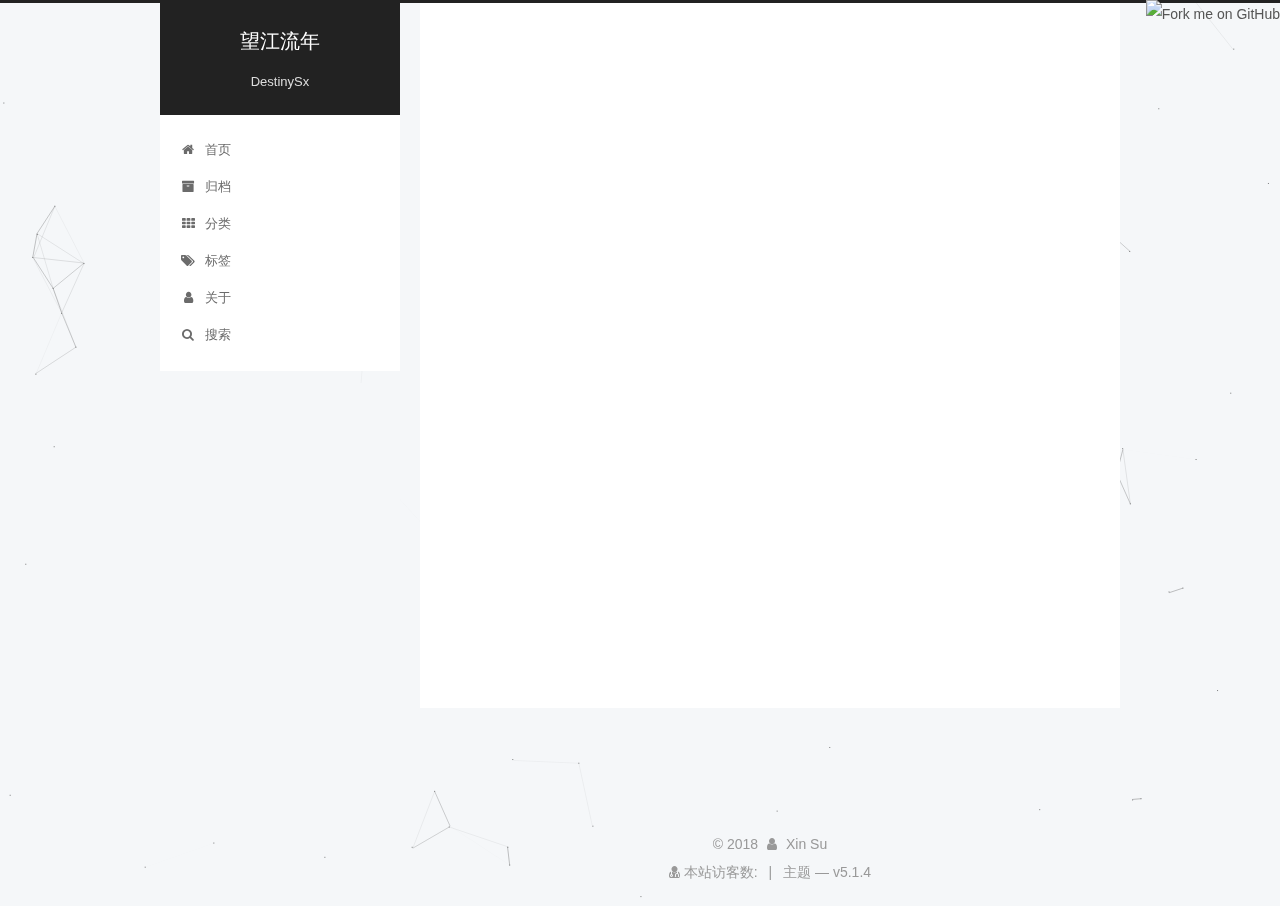
==== commit abad2c9e: "master" ====
--- a/index.html
+++ b/index.html
@@ -397,18 +397,14 @@
 
       
         
-          
-            <p>Welcome to <a href="https://hexo.io/" target="_blank" rel="noopener">Hexo</a>! This is your very first post. Check <a href="https://hexo.io/docs/" target="_blank" rel="noopener">documentation</a> for more info. If you get any problems when using Hexo, you can find the answer in <a href="https://hexo.io/docs/troubleshooting.html" target="_blank" rel="noopener">troubleshooting</a> or you can ask me on <a href="https://github.com/hexojs/hexo/issues" target="_blank" rel="noopener">GitHub</a>.</p>
-<h2 id="Quick-Start"><a href="#Quick-Start" class="headerlink" title="Quick Start"></a>Quick Start</h2><h3 id="Create-a-new-post"><a href="#Create-a-new-post" class="headerlink" title="Create a new post"></a>Create a new post</h3><figure class="highlight bash"><table><tr><td class="gutter"><pre><span class="line">1</span><br></pre></td><td class="code"><pre><span class="line">$ hexo new <span class="string">"My New Post"</span></span><br></pre></td></tr></table></figure>
-<p>More info: <a href="https://hexo.io/docs/writing.html" target="_blank" rel="noopener">Writing</a></p>
-<h3 id="Run-server"><a href="#Run-server" class="headerlink" title="Run server"></a>Run server</h3><figure class="highlight bash"><table><tr><td class="gutter"><pre><span class="line">1</span><br></pre></td><td class="code"><pre><span class="line">$ hexo server</span><br></pre></td></tr></table></figure>
-<p>More info: <a href="https://hexo.io/docs/server.html" target="_blank" rel="noopener">Server</a></p>
-<h3 id="Generate-static-files"><a href="#Generate-static-files" class="headerlink" title="Generate static files"></a>Generate static files</h3><figure class="highlight bash"><table><tr><td class="gutter"><pre><span class="line">1</span><br></pre></td><td class="code"><pre><span class="line">$ hexo generate</span><br></pre></td></tr></table></figure>
-<p>More info: <a href="https://hexo.io/docs/generating.html" target="_blank" rel="noopener">Generating</a></p>
-<h3 id="Deploy-to-remote-sites"><a href="#Deploy-to-remote-sites" class="headerlink" title="Deploy to remote sites"></a>Deploy to remote sites</h3><figure class="highlight bash"><table><tr><td class="gutter"><pre><span class="line">1</span><br></pre></td><td class="code"><pre><span class="line">$ hexo deploy</span><br></pre></td></tr></table></figure>
-<p>More info: <a href="https://hexo.io/docs/deployment.html" target="_blank" rel="noopener">Deployment</a></p>
-
-          
+          <p>Welcome to <a href="https://hexo.io/" target="_blank" rel="noopener">Hexo</a>! This is your very first post. Check <a href="https://hexo.io/docs/" target="_blank" rel="noopener">documentation</a> for more info. If you get any problems when using Hexo, you can find the answer in <a href="https://hexo.io/docs/troubleshooting.html" target="_blank" rel="noopener">troubleshooting</a> or you can ask me on <a href="https://github.com/hexojs/hexo/issues" target="_blank" rel="noopener">GitHub</a>.</p>
+          <!--noindex-->
+          <div class="post-button text-center">
+            <a class="btn" href="/2018/04/16/hello-world/#more" rel="contents">
+              阅读全文 &raquo;
+            </a>
+          </div>
+          <!--/noindex-->
         
       
     </div>
@@ -1231,6 +1227,6 @@
 
   
 
-</body>
+<script src="/live2dw/lib/L2Dwidget.min.js?0c58a1486de42ac6cc1c59c7d98ae887"></script><script>L2Dwidget.init({"pluginRootPath":"live2dw/","pluginJsPath":"lib/","pluginModelPath":"assets/"});</script></body>
 </html>
 <script type="text/javascript" src="/js/src/love.js"></script>
--- a/css/main.css
+++ b/css/main.css
@@ -1927,7 +1927,7 @@
   width: 4px;
   height: 4px;
   border-radius: 50%;
-  background: #ff8b09;
+  background: #ffdbff;
 }
 .links-of-blogroll {
   font-size: 13px;
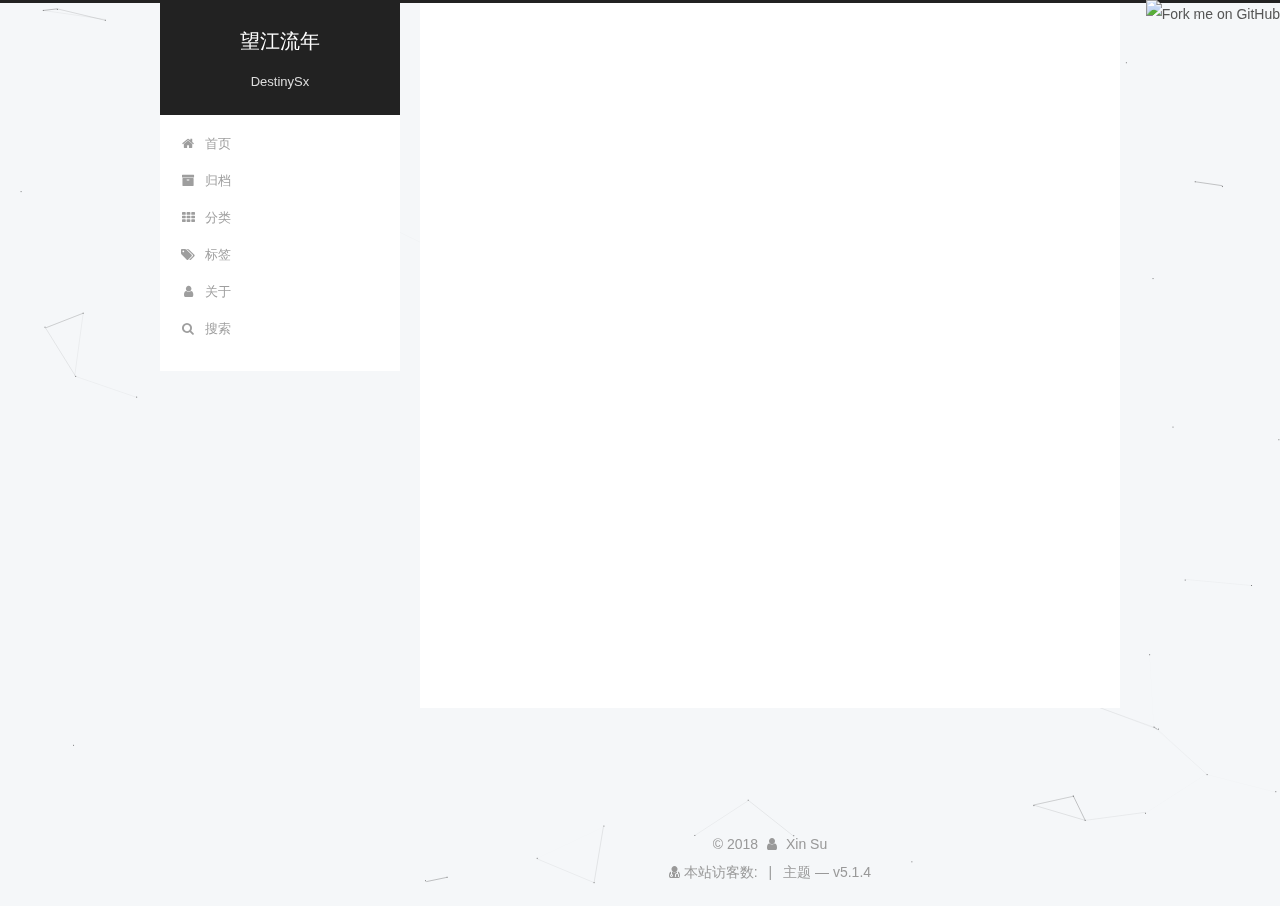
==== commit ab170597: "master" ====
--- a/index.html
+++ b/index.html
@@ -1227,6 +1227,6 @@
 
   
 
-<script src="/live2dw/lib/L2Dwidget.min.js?0c58a1486de42ac6cc1c59c7d98ae887"></script><script>L2Dwidget.init({"pluginRootPath":"live2dw/","pluginJsPath":"lib/","pluginModelPath":"assets/"});</script></body>
+</body>
 </html>
 <script type="text/javascript" src="/js/src/love.js"></script>
--- a/css/main.css
+++ b/css/main.css
@@ -1927,7 +1927,7 @@
   width: 4px;
   height: 4px;
   border-radius: 50%;
-  background: #ffdbff;
+  background: #0f126c;
 }
 .links-of-blogroll {
   font-size: 13px;
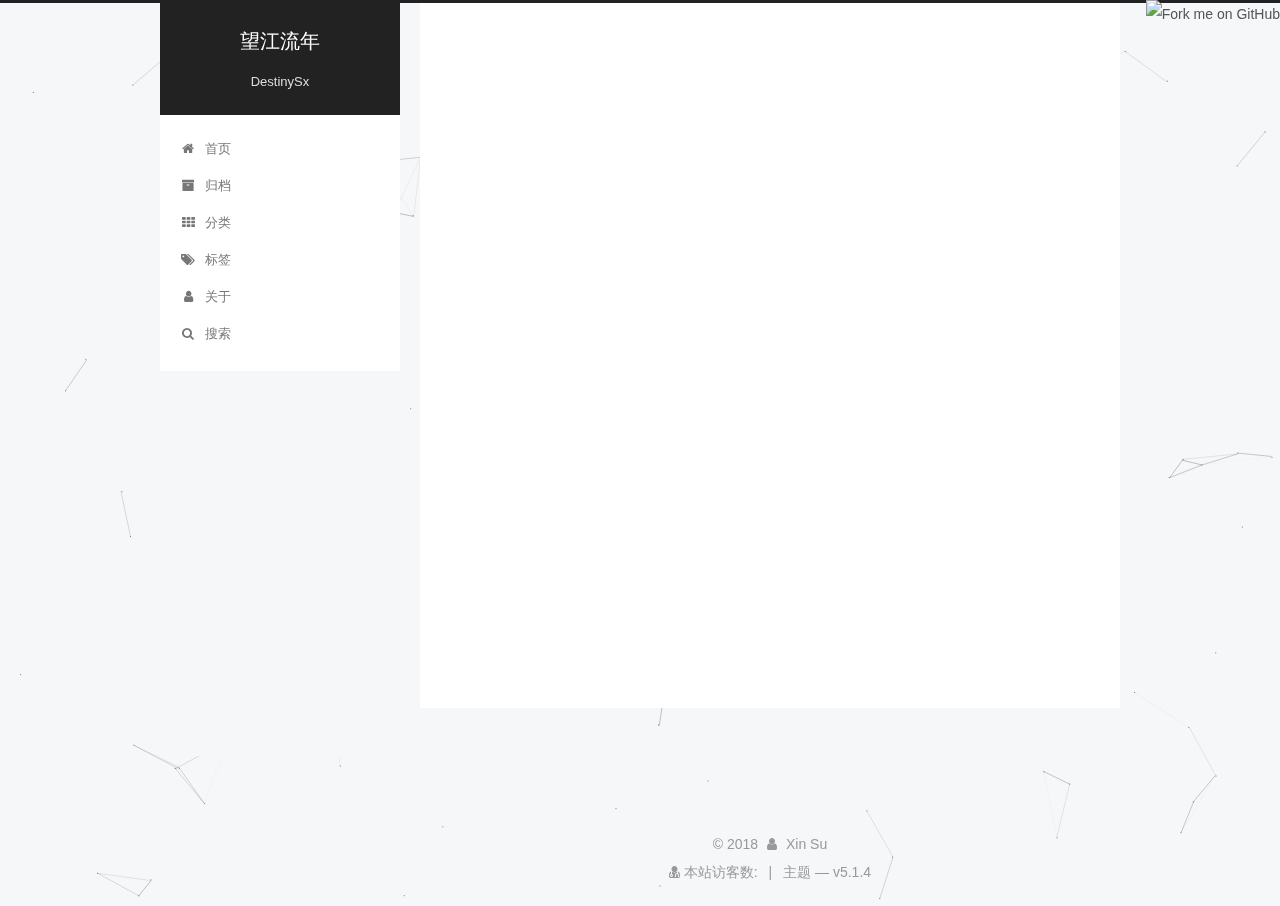
==== commit 8a9b9658: "master" ====
--- a/index.html
+++ b/index.html
@@ -1227,6 +1227,6 @@
 
   
 
-</body>
+<script src="/live2dw/lib/L2Dwidget.min.js?0c58a1486de42ac6cc1c59c7d98ae887"></script><script>L2Dwidget.init({"pluginRootPath":"live2dw/","pluginJsPath":"lib/","pluginModelPath":"assets/"});</script></body>
 </html>
 <script type="text/javascript" src="/js/src/love.js"></script>
--- a/css/main.css
+++ b/css/main.css
@@ -1927,7 +1927,7 @@
   width: 4px;
   height: 4px;
   border-radius: 50%;
-  background: #0f126c;
+  background: #a83311;
 }
 .links-of-blogroll {
   font-size: 13px;
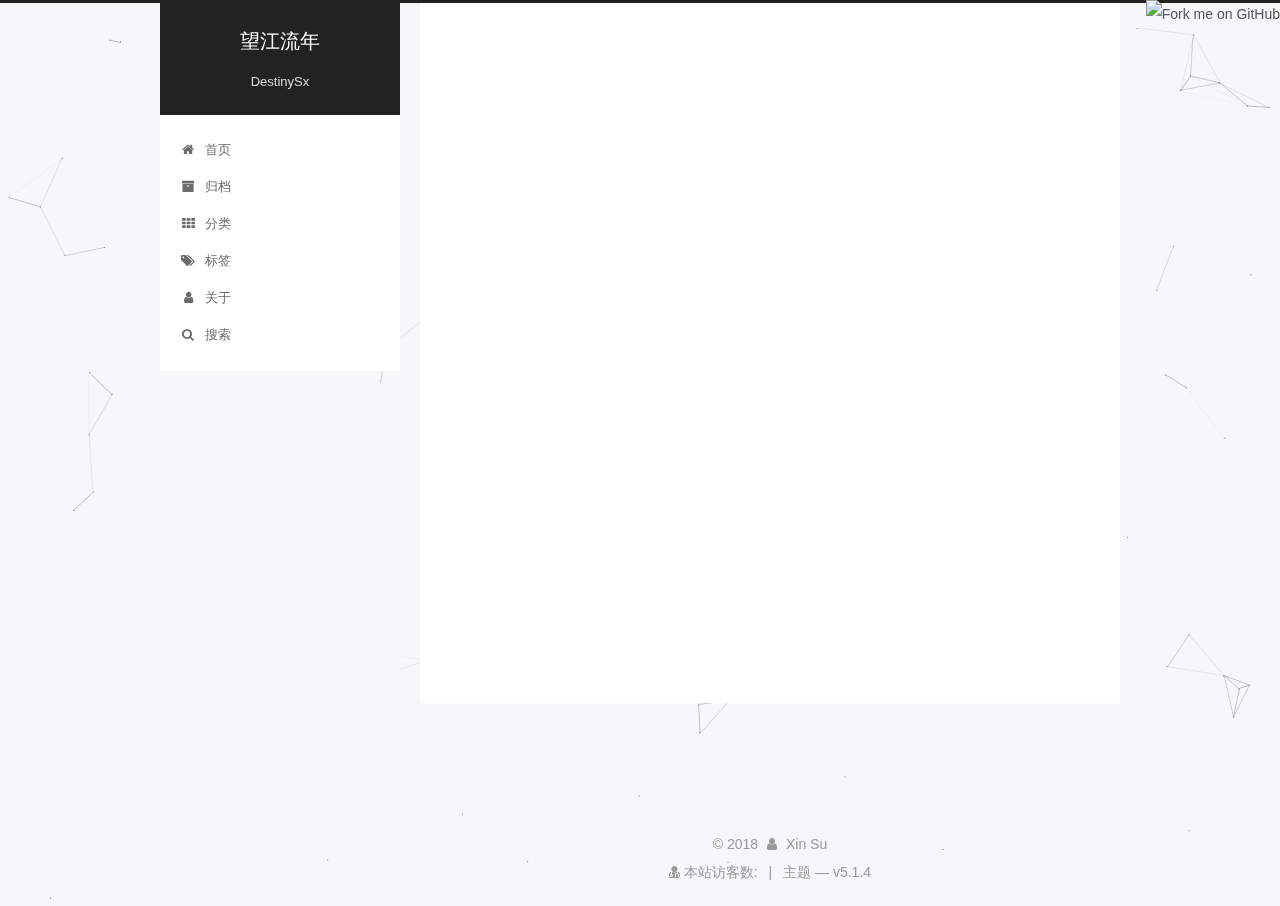
==== commit 4b737e10: "master" ====
--- a/index.html
+++ b/index.html
@@ -305,6 +305,148 @@
   
   
   <div class="post-block">
+    <link itemprop="mainEntityOfPage" href="http://yoursite.com/2018/04/16/这里是大魔王！/">
+
+    <span hidden itemprop="author" itemscope itemtype="http://schema.org/Person">
+      <meta itemprop="name" content="Xin Su">
+      <meta itemprop="description" content="">
+      <meta itemprop="image" content="/images/one7y.jpg">
+    </span>
+
+    <span hidden itemprop="publisher" itemscope itemtype="http://schema.org/Organization">
+      <meta itemprop="name" content="望江流年">
+    </span>
+
+    
+      <header class="post-header">
+
+        
+        
+          <h1 class="post-title" itemprop="name headline">
+                
+                <a class="post-title-link" href="/2018/04/16/这里是大魔王！/" itemprop="url">这里是大魔王！</a></h1>
+        
+
+        <div class="post-meta">
+          <span class="post-time">
+            
+              <span class="post-meta-item-icon">
+                <i class="fa fa-calendar-o"></i>
+              </span>
+              
+                <span class="post-meta-item-text">发表于</span>
+              
+              <time title="创建于" itemprop="dateCreated datePublished" datetime="2018-04-16T16:47:02+08:00">
+                2018-04-16
+              </time>
+            
+
+            
+
+            
+          </span>
+
+          
+            <span class="post-category" >
+            
+              <span class="post-meta-divider">|</span>
+            
+              <span class="post-meta-item-icon">
+                <i class="fa fa-folder-o"></i>
+              </span>
+              
+                <span class="post-meta-item-text">分类于</span>
+              
+              
+                <span itemprop="about" itemscope itemtype="http://schema.org/Thing">
+                  <a href="/categories/个人爱好/" itemprop="url" rel="index">
+                    <span itemprop="name">个人爱好</span>
+                  </a>
+                </span>
+
+                
+                
+              
+            </span>
+          
+
+          
+            
+          
+
+          
+          
+
+          
+
+          
+
+          
+
+        </div>
+      </header>
+    
+
+    
+    
+    
+    <div class="post-body" itemprop="articleBody">
+
+      
+      
+
+      
+        
+          
+            <p>这个魔王很懒，什么都没有留下！</p>
+
+          
+        
+      
+    </div>
+    
+    
+    
+
+    
+
+    
+
+    
+
+    <footer class="post-footer">
+      
+
+      
+
+      
+
+      
+      
+        <div class="post-eof"></div>
+      
+    </footer>
+  </div>
+  
+  
+  
+  </article>
+
+
+    
+      
+
+  
+
+  
+  
+  
+
+  <article class="post post-type-normal" itemscope itemtype="http://schema.org/Article">
+  
+  
+  
+  <div class="post-block">
     <link itemprop="mainEntityOfPage" href="http://yoursite.com/2018/04/16/hello-world/">
 
     <span hidden itemprop="author" itemscope itemtype="http://schema.org/Person">
@@ -405,148 +547,6 @@
             </a>
           </div>
           <!--/noindex-->
-        
-      
-    </div>
-    
-    
-    
-
-    
-
-    
-
-    
-
-    <footer class="post-footer">
-      
-
-      
-
-      
-
-      
-      
-        <div class="post-eof"></div>
-      
-    </footer>
-  </div>
-  
-  
-  
-  </article>
-
-
-    
-      
-
-  
-
-  
-  
-  
-
-  <article class="post post-type-normal" itemscope itemtype="http://schema.org/Article">
-  
-  
-  
-  <div class="post-block">
-    <link itemprop="mainEntityOfPage" href="http://yoursite.com/2018/04/16/这里是大魔王！/">
-
-    <span hidden itemprop="author" itemscope itemtype="http://schema.org/Person">
-      <meta itemprop="name" content="Xin Su">
-      <meta itemprop="description" content="">
-      <meta itemprop="image" content="/images/one7y.jpg">
-    </span>
-
-    <span hidden itemprop="publisher" itemscope itemtype="http://schema.org/Organization">
-      <meta itemprop="name" content="望江流年">
-    </span>
-
-    
-      <header class="post-header">
-
-        
-        
-          <h1 class="post-title" itemprop="name headline">
-                
-                <a class="post-title-link" href="/2018/04/16/这里是大魔王！/" itemprop="url">这里是大魔王！</a></h1>
-        
-
-        <div class="post-meta">
-          <span class="post-time">
-            
-              <span class="post-meta-item-icon">
-                <i class="fa fa-calendar-o"></i>
-              </span>
-              
-                <span class="post-meta-item-text">发表于</span>
-              
-              <time title="创建于" itemprop="dateCreated datePublished" datetime="2018-04-16T16:47:02+08:00">
-                2018-04-16
-              </time>
-            
-
-            
-
-            
-          </span>
-
-          
-            <span class="post-category" >
-            
-              <span class="post-meta-divider">|</span>
-            
-              <span class="post-meta-item-icon">
-                <i class="fa fa-folder-o"></i>
-              </span>
-              
-                <span class="post-meta-item-text">分类于</span>
-              
-              
-                <span itemprop="about" itemscope itemtype="http://schema.org/Thing">
-                  <a href="/categories/个人爱好/" itemprop="url" rel="index">
-                    <span itemprop="name">个人爱好</span>
-                  </a>
-                </span>
-
-                
-                
-              
-            </span>
-          
-
-          
-            
-          
-
-          
-          
-
-          
-
-          
-
-          
-
-        </div>
-      </header>
-    
-
-    
-    
-    
-    <div class="post-body" itemprop="articleBody">
-
-      
-      
-
-      
-        
-          
-            <p>这个魔王很懒，什么都没有留下！</p>
-
-          
         
       
     </div>
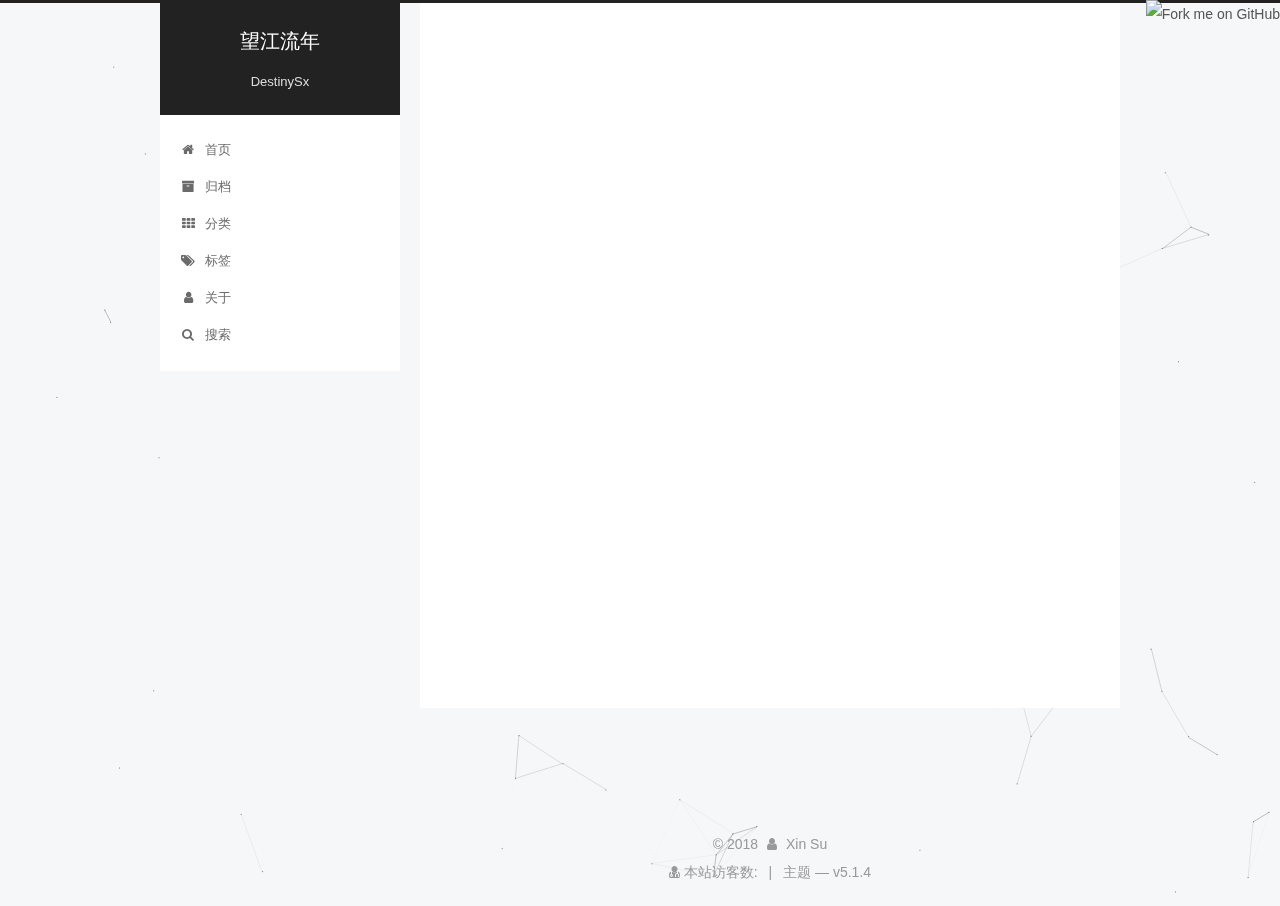
==== commit 857cd87f: "master" ====
--- a/index.html
+++ b/index.html
@@ -305,148 +305,6 @@
   
   
   <div class="post-block">
-    <link itemprop="mainEntityOfPage" href="http://yoursite.com/2018/04/16/这里是大魔王！/">
-
-    <span hidden itemprop="author" itemscope itemtype="http://schema.org/Person">
-      <meta itemprop="name" content="Xin Su">
-      <meta itemprop="description" content="">
-      <meta itemprop="image" content="/images/one7y.jpg">
-    </span>
-
-    <span hidden itemprop="publisher" itemscope itemtype="http://schema.org/Organization">
-      <meta itemprop="name" content="望江流年">
-    </span>
-
-    
-      <header class="post-header">
-
-        
-        
-          <h1 class="post-title" itemprop="name headline">
-                
-                <a class="post-title-link" href="/2018/04/16/这里是大魔王！/" itemprop="url">这里是大魔王！</a></h1>
-        
-
-        <div class="post-meta">
-          <span class="post-time">
-            
-              <span class="post-meta-item-icon">
-                <i class="fa fa-calendar-o"></i>
-              </span>
-              
-                <span class="post-meta-item-text">发表于</span>
-              
-              <time title="创建于" itemprop="dateCreated datePublished" datetime="2018-04-16T16:47:02+08:00">
-                2018-04-16
-              </time>
-            
-
-            
-
-            
-          </span>
-
-          
-            <span class="post-category" >
-            
-              <span class="post-meta-divider">|</span>
-            
-              <span class="post-meta-item-icon">
-                <i class="fa fa-folder-o"></i>
-              </span>
-              
-                <span class="post-meta-item-text">分类于</span>
-              
-              
-                <span itemprop="about" itemscope itemtype="http://schema.org/Thing">
-                  <a href="/categories/个人爱好/" itemprop="url" rel="index">
-                    <span itemprop="name">个人爱好</span>
-                  </a>
-                </span>
-
-                
-                
-              
-            </span>
-          
-
-          
-            
-          
-
-          
-          
-
-          
-
-          
-
-          
-
-        </div>
-      </header>
-    
-
-    
-    
-    
-    <div class="post-body" itemprop="articleBody">
-
-      
-      
-
-      
-        
-          
-            <p>这个魔王很懒，什么都没有留下！</p>
-
-          
-        
-      
-    </div>
-    
-    
-    
-
-    
-
-    
-
-    
-
-    <footer class="post-footer">
-      
-
-      
-
-      
-
-      
-      
-        <div class="post-eof"></div>
-      
-    </footer>
-  </div>
-  
-  
-  
-  </article>
-
-
-    
-      
-
-  
-
-  
-  
-  
-
-  <article class="post post-type-normal" itemscope itemtype="http://schema.org/Article">
-  
-  
-  
-  <div class="post-block">
     <link itemprop="mainEntityOfPage" href="http://yoursite.com/2018/04/16/hello-world/">
 
     <span hidden itemprop="author" itemscope itemtype="http://schema.org/Person">
@@ -547,6 +405,148 @@
             </a>
           </div>
           <!--/noindex-->
+        
+      
+    </div>
+    
+    
+    
+
+    
+
+    
+
+    
+
+    <footer class="post-footer">
+      
+
+      
+
+      
+
+      
+      
+        <div class="post-eof"></div>
+      
+    </footer>
+  </div>
+  
+  
+  
+  </article>
+
+
+    
+      
+
+  
+
+  
+  
+  
+
+  <article class="post post-type-normal" itemscope itemtype="http://schema.org/Article">
+  
+  
+  
+  <div class="post-block">
+    <link itemprop="mainEntityOfPage" href="http://yoursite.com/2018/04/16/这里是大魔王！/">
+
+    <span hidden itemprop="author" itemscope itemtype="http://schema.org/Person">
+      <meta itemprop="name" content="Xin Su">
+      <meta itemprop="description" content="">
+      <meta itemprop="image" content="/images/one7y.jpg">
+    </span>
+
+    <span hidden itemprop="publisher" itemscope itemtype="http://schema.org/Organization">
+      <meta itemprop="name" content="望江流年">
+    </span>
+
+    
+      <header class="post-header">
+
+        
+        
+          <h1 class="post-title" itemprop="name headline">
+                
+                <a class="post-title-link" href="/2018/04/16/这里是大魔王！/" itemprop="url">这里是大魔王！</a></h1>
+        
+
+        <div class="post-meta">
+          <span class="post-time">
+            
+              <span class="post-meta-item-icon">
+                <i class="fa fa-calendar-o"></i>
+              </span>
+              
+                <span class="post-meta-item-text">发表于</span>
+              
+              <time title="创建于" itemprop="dateCreated datePublished" datetime="2018-04-16T16:47:02+08:00">
+                2018-04-16
+              </time>
+            
+
+            
+
+            
+          </span>
+
+          
+            <span class="post-category" >
+            
+              <span class="post-meta-divider">|</span>
+            
+              <span class="post-meta-item-icon">
+                <i class="fa fa-folder-o"></i>
+              </span>
+              
+                <span class="post-meta-item-text">分类于</span>
+              
+              
+                <span itemprop="about" itemscope itemtype="http://schema.org/Thing">
+                  <a href="/categories/个人爱好/" itemprop="url" rel="index">
+                    <span itemprop="name">个人爱好</span>
+                  </a>
+                </span>
+
+                
+                
+              
+            </span>
+          
+
+          
+            
+          
+
+          
+          
+
+          
+
+          
+
+          
+
+        </div>
+      </header>
+    
+
+    
+    
+    
+    <div class="post-body" itemprop="articleBody">
+
+      
+      
+
+      
+        
+          
+            <p>这个魔王很懒，什么都没有留下！</p>
+
+          
         
       
     </div>
@@ -1227,6 +1227,6 @@
 
   
 
-<script src="/live2dw/lib/L2Dwidget.min.js?0c58a1486de42ac6cc1c59c7d98ae887"></script><script>L2Dwidget.init({"pluginRootPath":"live2dw/","pluginJsPath":"lib/","pluginModelPath":"assets/"});</script></body>
+<script src="/live2dw/lib/L2Dwidget.min.js?0c58a1486de42ac6cc1c59c7d98ae887"></script><script>L2Dwidget.init({"display":{"position":"left"},"mobile":{"show":false},"pluginRootPath":"live2dw/","pluginJsPath":"lib/","pluginModelPath":"assets/"});</script></body>
 </html>
 <script type="text/javascript" src="/js/src/love.js"></script>
--- a/css/main.css
+++ b/css/main.css
@@ -1927,7 +1927,7 @@
   width: 4px;
   height: 4px;
   border-radius: 50%;
-  background: #a83311;
+  background: #90578f;
 }
 .links-of-blogroll {
   font-size: 13px;
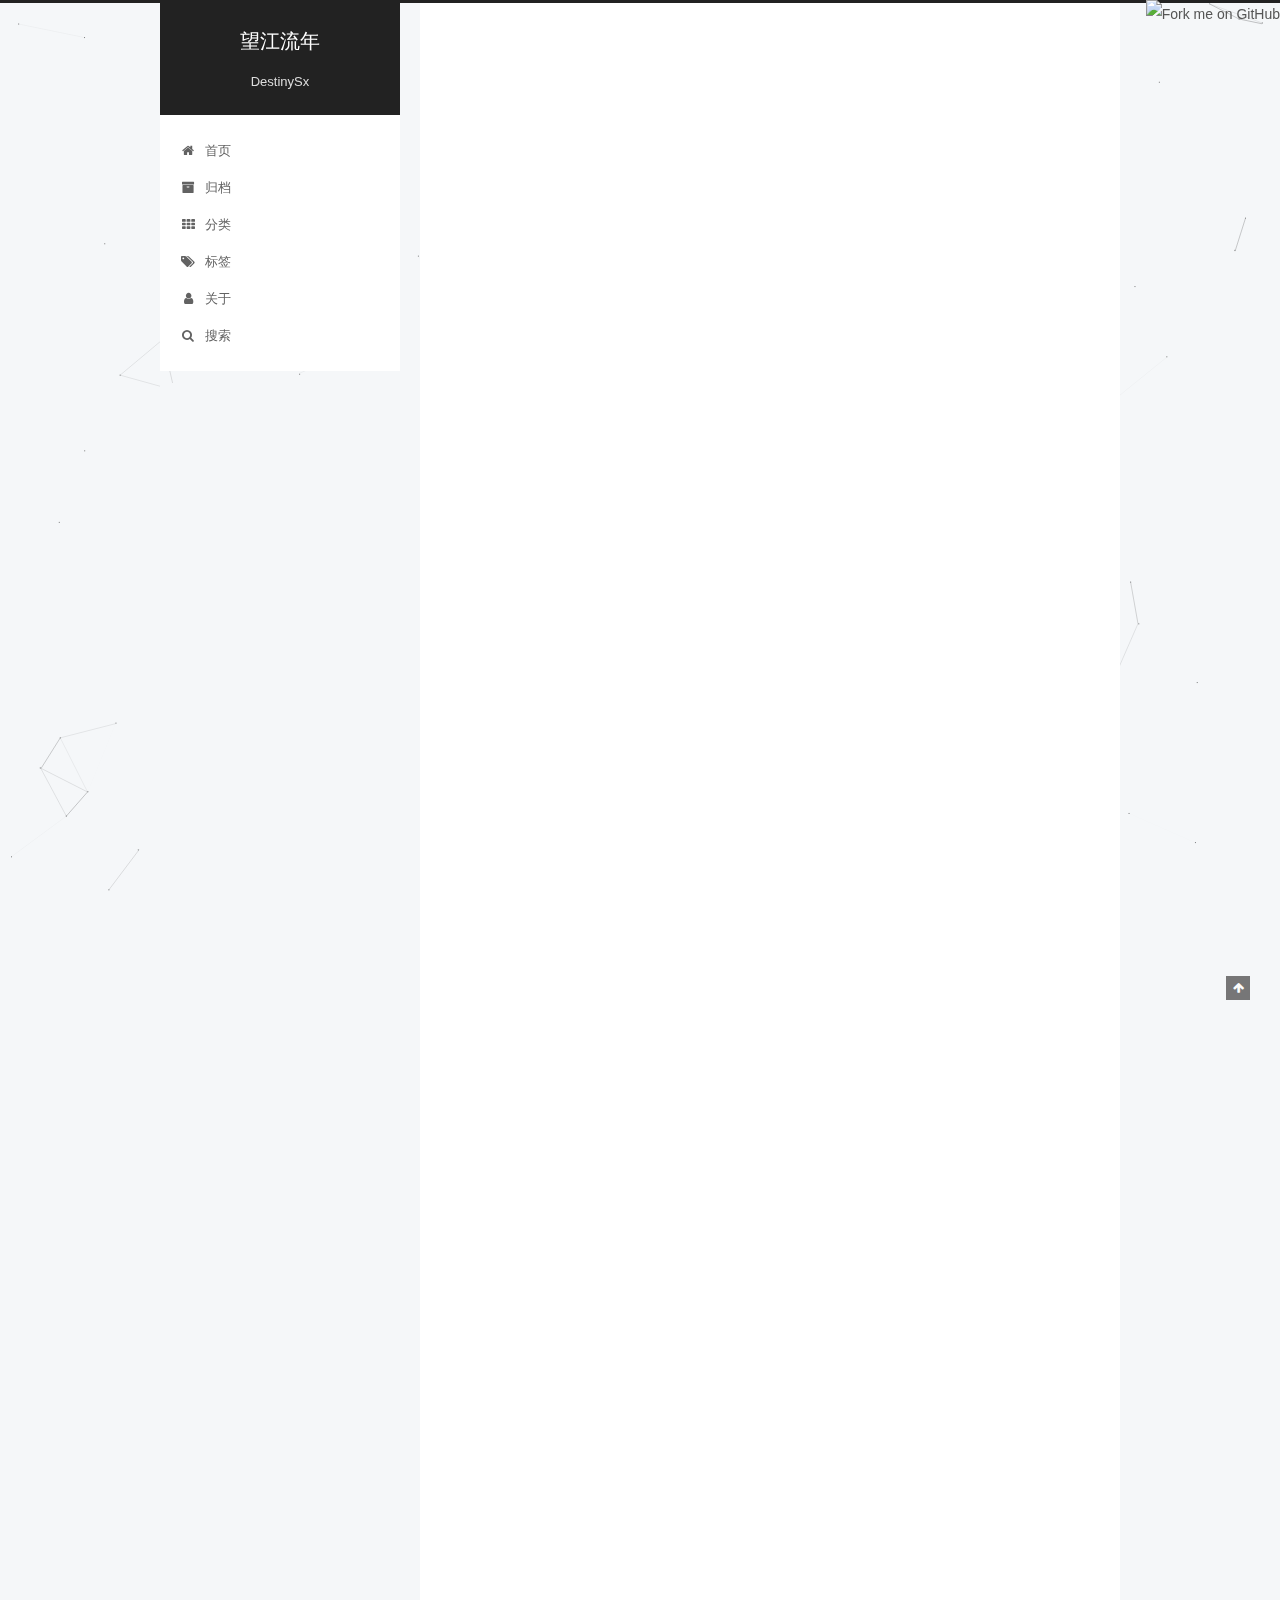
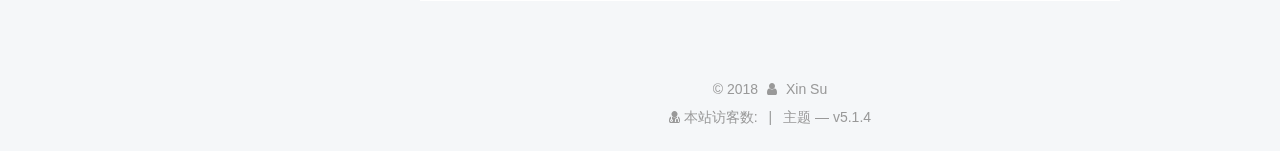
==== commit d40ea911: "master" ====
--- a/index.html
+++ b/index.html
@@ -305,6 +305,160 @@
   
   
   <div class="post-block">
+    <link itemprop="mainEntityOfPage" href="http://yoursite.com/2018/04/28/mysql-jdbc/">
+
+    <span hidden itemprop="author" itemscope itemtype="http://schema.org/Person">
+      <meta itemprop="name" content="Xin Su">
+      <meta itemprop="description" content="">
+      <meta itemprop="image" content="/images/one7y.jpg">
+    </span>
+
+    <span hidden itemprop="publisher" itemscope itemtype="http://schema.org/Organization">
+      <meta itemprop="name" content="望江流年">
+    </span>
+
+    
+      <header class="post-header">
+
+        
+        
+          <h1 class="post-title" itemprop="name headline">
+                
+                <a class="post-title-link" href="/2018/04/28/mysql-jdbc/" itemprop="url">mysql_jdbc</a></h1>
+        
+
+        <div class="post-meta">
+          <span class="post-time">
+            
+              <span class="post-meta-item-icon">
+                <i class="fa fa-calendar-o"></i>
+              </span>
+              
+                <span class="post-meta-item-text">发表于</span>
+              
+              <time title="创建于" itemprop="dateCreated datePublished" datetime="2018-04-28T11:06:06+08:00">
+                2018-04-28
+              </time>
+            
+
+            
+
+            
+          </span>
+
+          
+            <span class="post-category" >
+            
+              <span class="post-meta-divider">|</span>
+            
+              <span class="post-meta-item-icon">
+                <i class="fa fa-folder-o"></i>
+              </span>
+              
+                <span class="post-meta-item-text">分类于</span>
+              
+              
+                <span itemprop="about" itemscope itemtype="http://schema.org/Thing">
+                  <a href="/categories/技术文档/" itemprop="url" rel="index">
+                    <span itemprop="name">技术文档</span>
+                  </a>
+                </span>
+
+                
+                
+              
+            </span>
+          
+
+          
+            
+          
+
+          
+          
+
+          
+
+          
+
+          
+
+        </div>
+      </header>
+    
+
+    
+    
+    
+    <div class="post-body" itemprop="articleBody">
+
+      
+      
+
+      
+        
+          
+            <p>autoReconnect 当数据库连接丢失时是否自动连接，取值true/false false</p>
+<p>maxReconnects 如果autoReconnect为true,此参数为重试次数，缺省为3次 3</p>
+<p>initialTimeout 如果autoReconnect为true,此参数为重新连接前等待的秒数 2</p>
+<p>maxRows 设置查询时返回的行数，0表示全部 0</p>
+<p>useUnicode 是否使用unicode输出，true/falsefalse</p>
+<p>characterEncoding 如果useUnicode,该参数制定encoding类型，建议使用utf8 无</p>
+<p>createDatabaseIfNotExist 当JDBC连接指定数据库,如果此数据库不存在,此参数值为true时，则自动创建此数据库</p>
+<p>jdbc:mysql://localhost:3306/hello_mysql?</p>
+<p>createDatabaseIfNotExist=true&amp;</p>
+<p>amp;useUnicode=true&amp;</p>
+<p>amp;characterEncoding=utf8&amp;</p>
+<p>amp;autoReconnect=true&amp;</p>
+<p>amp;useLocalSessionState=true</p>
+
+          
+        
+      
+    </div>
+    
+    
+    
+
+    
+
+    
+
+    
+
+    <footer class="post-footer">
+      
+
+      
+
+      
+
+      
+      
+        <div class="post-eof"></div>
+      
+    </footer>
+  </div>
+  
+  
+  
+  </article>
+
+
+    
+      
+
+  
+
+  
+  
+  
+
+  <article class="post post-type-normal" itemscope itemtype="http://schema.org/Article">
+  
+  
+  
+  <div class="post-block">
     <link itemprop="mainEntityOfPage" href="http://yoursite.com/2018/04/16/hello-world/">
 
     <span hidden itemprop="author" itemscope itemtype="http://schema.org/Person">
@@ -630,7 +784,7 @@
               
                 <a href="/archives/">
               
-                  <span class="site-state-item-count">2</span>
+                  <span class="site-state-item-count">3</span>
                   <span class="site-state-item-name">日志</span>
                 </a>
               </div>
@@ -652,7 +806,7 @@
               
               <div class="site-state-item site-state-tags">
                 <a href="/tags/index.html">
-                  <span class="site-state-item-count">2</span>
+                  <span class="site-state-item-count">3</span>
                   <span class="site-state-item-name">标签</span>
                 </a>
               </div>
--- a/css/main.css
+++ b/css/main.css
@@ -1927,7 +1927,7 @@
   width: 4px;
   height: 4px;
   border-radius: 50%;
-  background: #90578f;
+  background: #29ffe4;
 }
 .links-of-blogroll {
   font-size: 13px;
